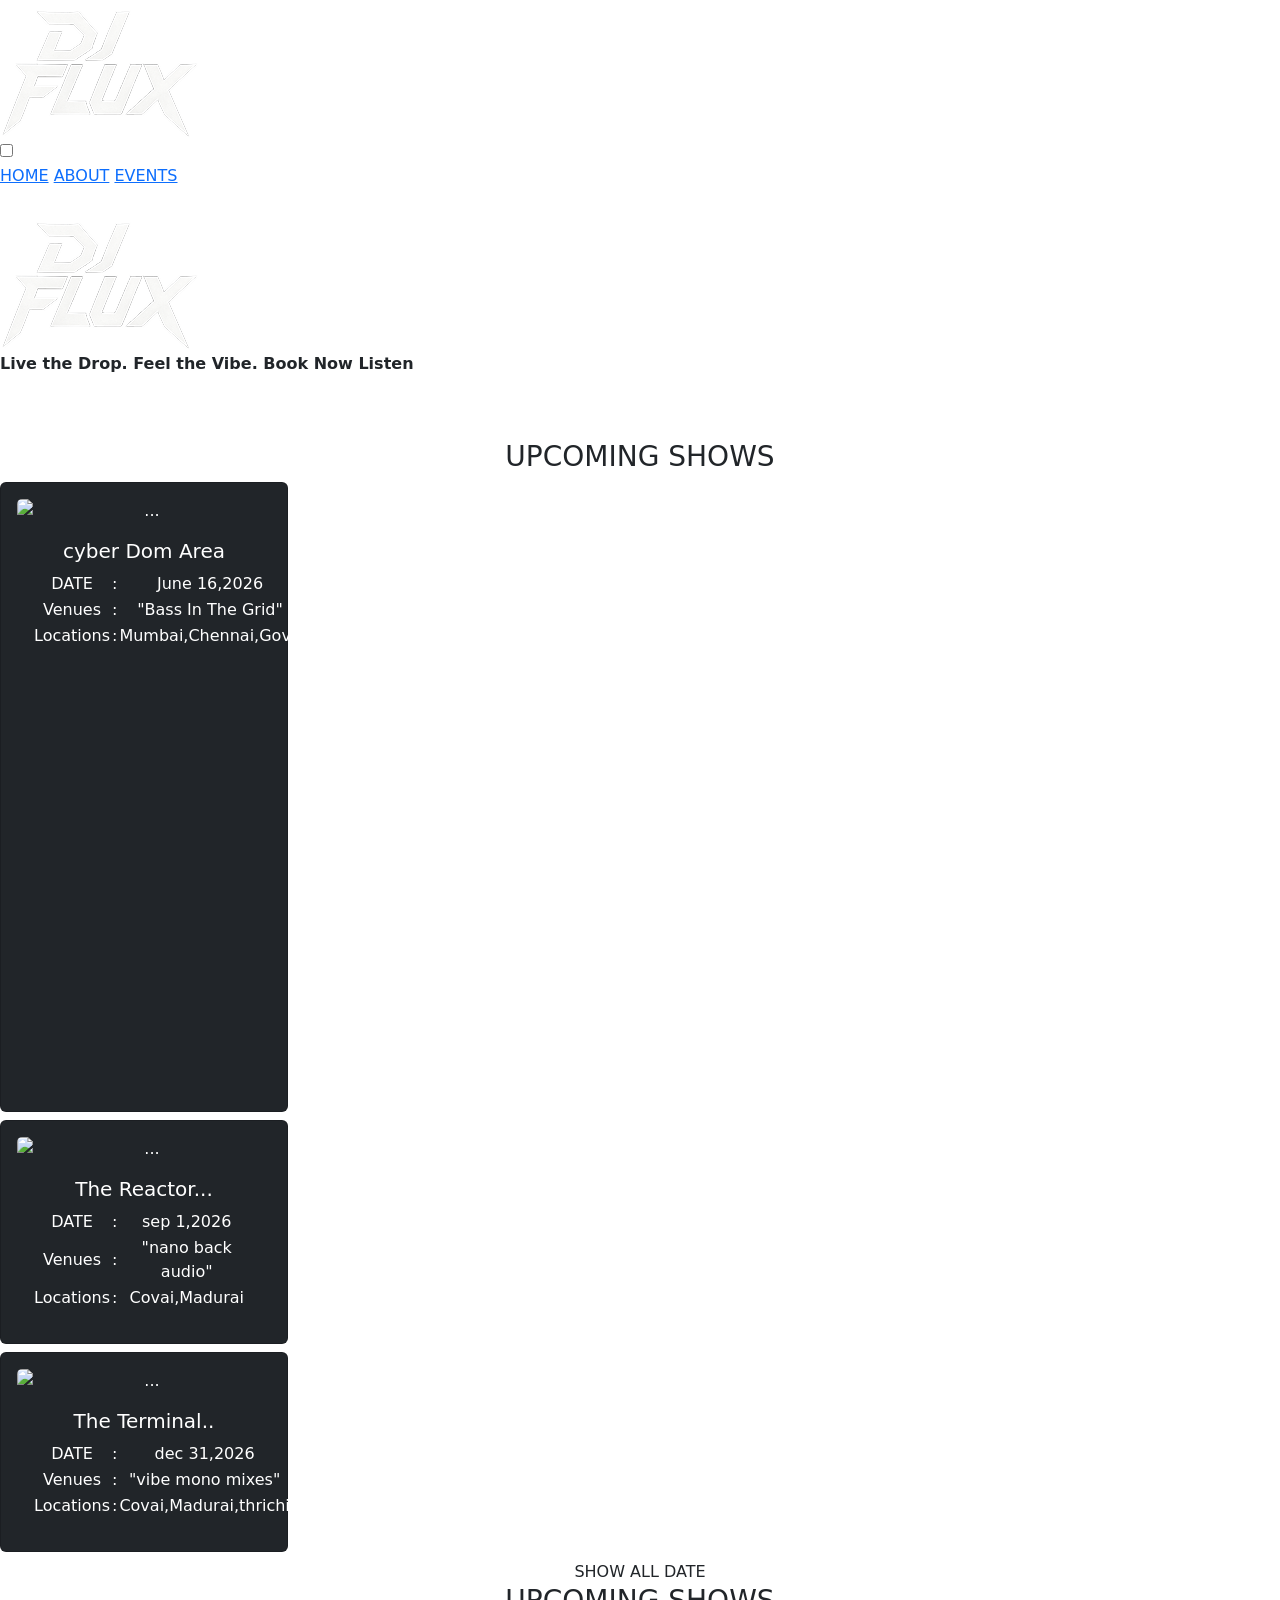
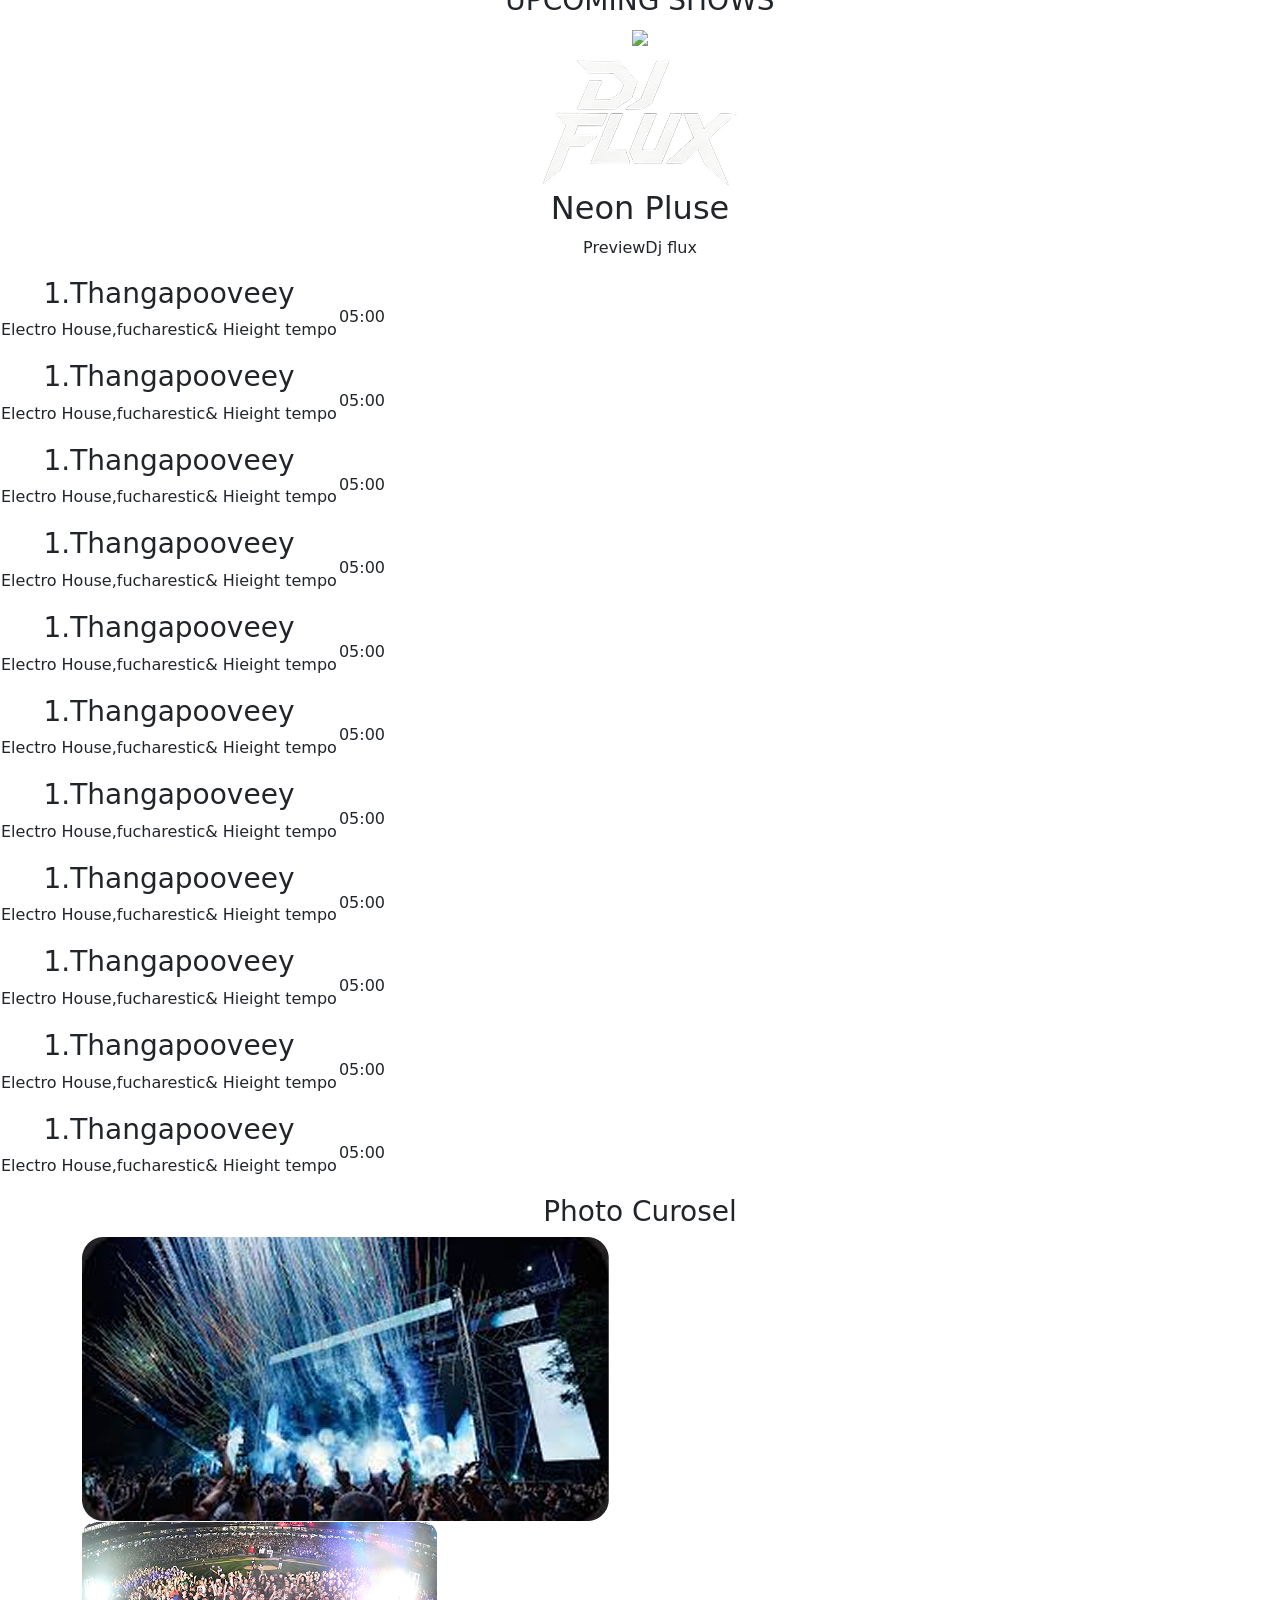
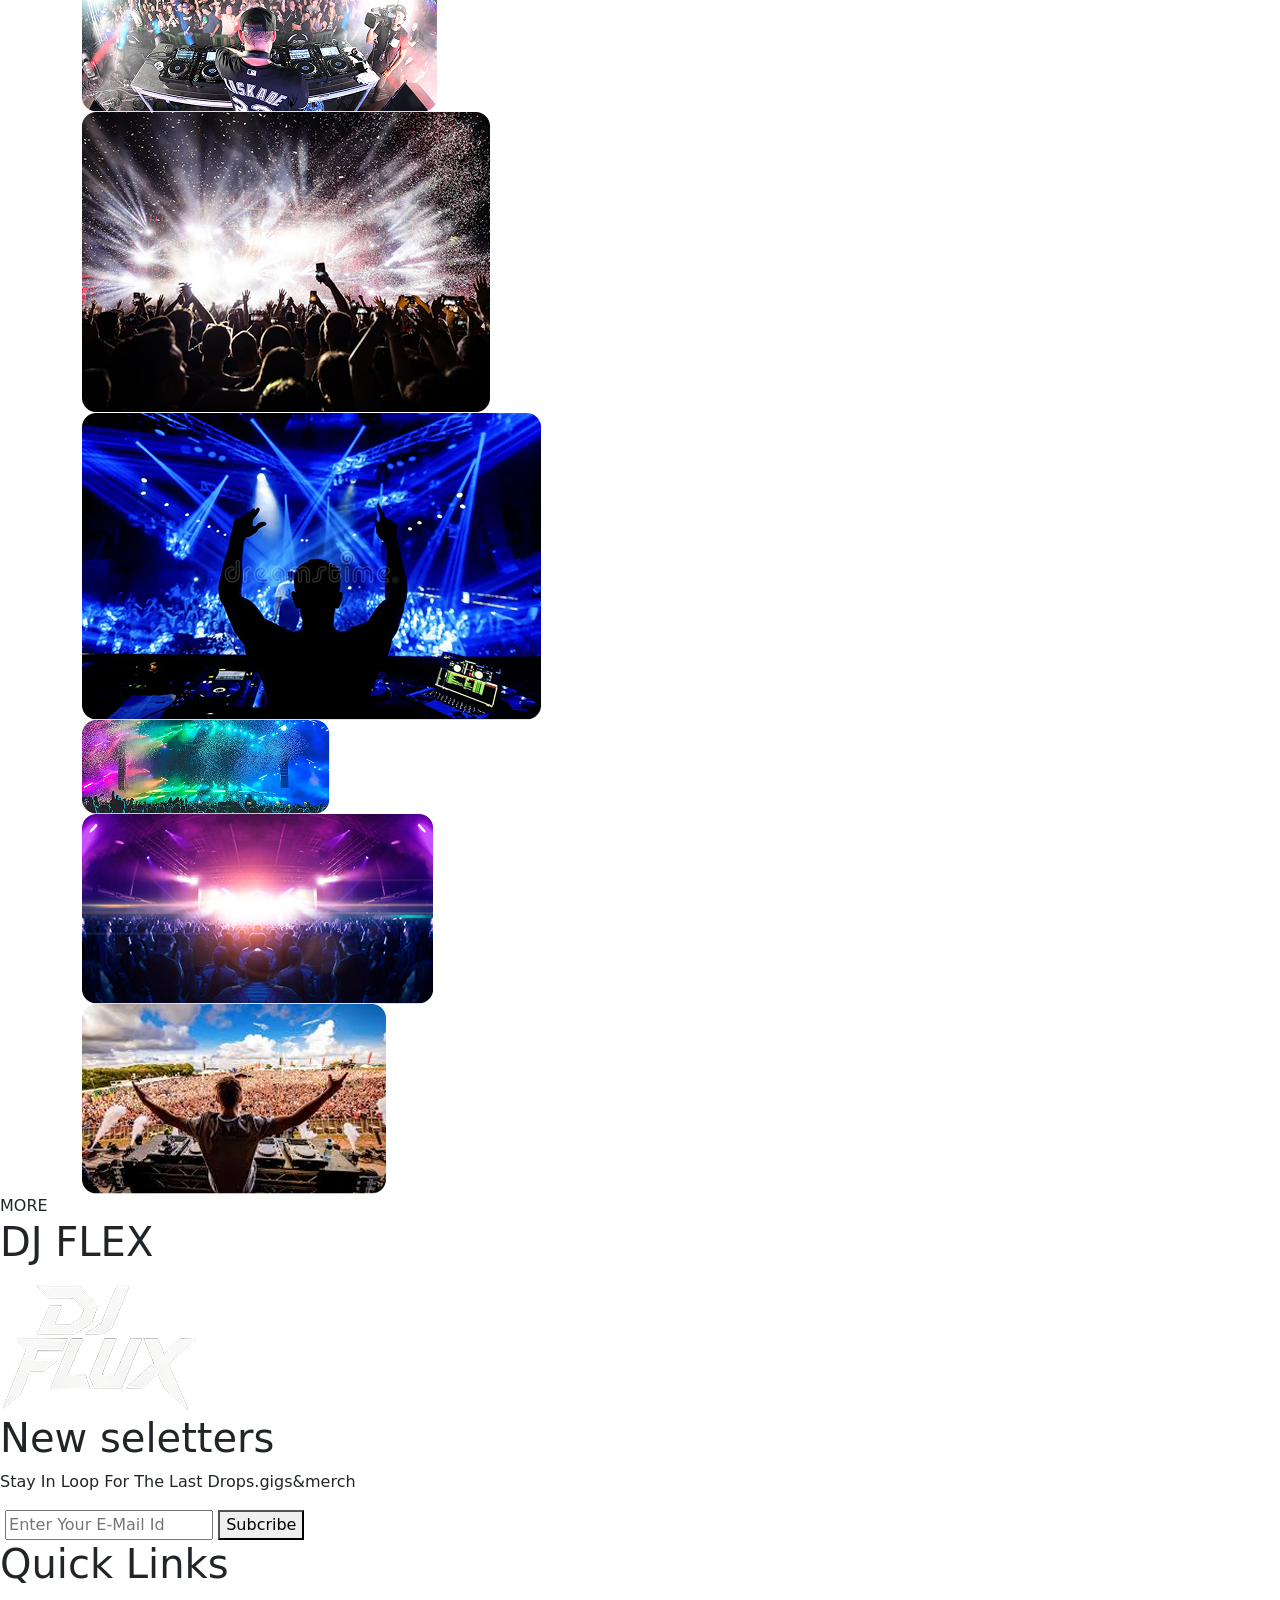
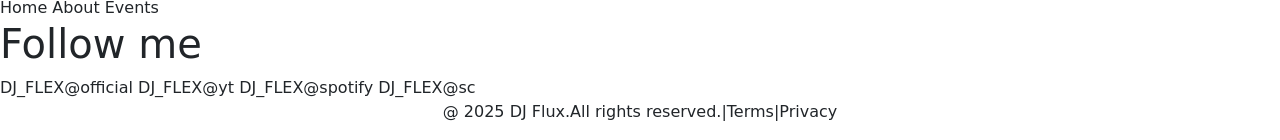
==== index.html @ 887f12b0 "initial" ====
<!DOCTYPE html>
<html lang="en">

<head>
    <meta charset="UTF-8">
    <meta name="viewport" content="width=device-width, initial-scale=1.0">
    <link rel="stylesheet" type="text/css" href="./home-page.css" />
    <script src="https://kit.fontawesome.com/98b76e12c7.js" crossorigin="anonymous"></script>
    <link href="https://cdn.jsdelivr.net/npm/bootstrap@5.3.8/dist/css/bootstrap.min.css" rel="stylesheet"
        integrity="sha384-sRIl4kxILFvY47J16cr9ZwB07vP4J8+LH7qKQnuqkuIAvNWLzeN8tE5YBujZqJLB" crossorigin="anonymous">
    <title>DJ-WEB SITE</title>
</head>

<body>
    <div class="webdiv">

        <!---nav-bar--->
        <nav class="ramu">
            <div class="logo">
                <img src="./assets/logo.png" />
            </div>

            <input type="checkbox" id="vasu" />
            <label for="vasu raju ">
                <i class="fa-solid fa-bars mobile-icon"></i>
            </label>


            <div class="navdiv">
                <a href="./home-page.html">HOME</a>
                <a href="./about- page.html">ABOUT</a>
                <a href="./event-page.html">EVENTS</a>
                <div class="c-botton">
                    <div class=" contact-in bg-dark "></div>
                    <a class="nav-link text-white  contact cnt " href="./contact-page.html" tabindex="-1"
                        aria-disabled="true">Contact Us</a>
                    <div class=" contact-out"></div>

                    <div class="border1"></div>
                    <div class="border2 bg-dark"></div>

                </div>
            </div>
        </nav>

        <section class="home" id="home">
            <div class="vasu-1">
                <img class=im src="./assets/logo.png" />
                <p class="fw-bold">Live the Drop. Feel the Vibe.
                    Book Now
                    Listen</p>
                <!-- booking bottons -->

                <div class="three-btn">
                        <div class="listern-botton">
                            <div class=" listern-in bg-dark "></div>
                            <a class="nav-link text-white  listern cnt " href="./contact-page.html" tabindex="-1"
                                aria-disabled="true">listern</a>
                            <div class=" listern-out"></div>
                            <div class="listern-border1"></div>
                            <div class="listern-border2 bg-dark"></div>
                        </div>


                    

                   
                        <div class="listern-botton">
                            <div class=" listern-in bg-dark "></div>
                            <a class="nav-link text-white  listern cnt " href="./booking page.html" tabindex="-1"
                                aria-disabled="true">Booking</a>
                            <div class=" listern-out"></div>
                            <div class="listern-border1"></div>
                            <div class="listern-border2 bg-dark"></div>
                        </div>


                    </div>


                </div>

            </div>

          
    </div>
    </section>
    <section class="up-show text-center ">
        <h3 class="hd">UPCOMING SHOWS</h3>

        <div class="card-3">
            
        <!--card-1-->    
            <div class="card p-3 mb-2 bg-dark text-white " style="width: 18rem; height: 70vh;">
                <img src="https://static.vecteezy.com/system/resources/thumbnails/026/432/447/small/dark-music-background-with-playing-dj-photo.jpg" class="card-img-top" alt="...">
                <div class="card-body">
                    <h5 class="card-title">cyber Dom Area</h5>
                   <table>
                        <tr>
                            <td>DATE</td>
                            <td>:</td>
                            <td>June 16,2026</td>
                        </tr>
                        <tr>
                            <td>Venues</td>
                            <td>:</td>
                            <td>"Bass In The Grid"</td>
                        </tr>
                        <tr>
                            <td>Locations</td>
                            <td>:</td>
                            <td>Mumbai,Chennai,Gova</td>
                        </tr>
                   </table>
                   
                </div>
            </div>

         <!--card-2-->    
            <div class="card p-3 mb-2 bg-dark text-white" style="width: 18rem;">
                <img src="https://static.vecteezy.com/system/resources/thumbnails/026/432/447/small/dark-music-background-with-playing-dj-photo.jpg" class="card-img-top" alt="...">
                <div class="card-body">
                    <h5 class="card-title">The Reactor...</h5>
                   <table>
                        <tr>
                            <td>DATE</td>
                            <td>:</td>
                            <td>sep 1,2026</td>
                        </tr>
                        <tr>
                            <td>Venues</td>
                            <td>:</td>
                            <td>"nano back audio" </td>
                        </tr>
                        <tr>
                            <td>Locations</td>
                            <td>:</td>
                            <td>Covai,Madurai</td>
                        </tr>
                   </table>
                   
                </div>
            </div>    

         <!--card-3-->    
            <div class="card p-3 mb-2 bg-dark text-white" style="width: 18rem;">
                <img src="https://static.vecteezy.com/system/resources/thumbnails/026/432/447/small/dark-music-background-with-playing-dj-photo.jpg" class="card-img-top" alt="...">
                <div class="card-body">
                    <h5 class="card-title">The Terminal..</h5>
                   <table>
                        <tr>
                            <td>DATE</td>
                            <td>:</td>
                            <td>dec 31,2026</td>
                        </tr>
                        <tr>
                            <td>Venues</td>
                            <td>:</td>
                            <td>"vibe mono mixes" </td>
                        </tr>
                        <tr>
                            <td>Locations</td>
                            <td>:</td>
                            <td>Covai,Madurai,thrichi</td>
                        </tr>
                   </table>
                   
                </div>
            </div>    



        </div>
    
        <!-- style botton-->

        <botton class="style-btn text-center">
            SHOW ALL DATE

        </botton>


    </section>

    <!--- song list-->
    <section class="sl-box text-center" id="listern">
    
         <h3 class="hd">UPCOMING SHOWS</h3>

         <div class="sl-ovbox">
            <div class="sl-img"> 
                <img src="https://img.freepik.com/premium-vector/cool-dj-mixing-music-turntables-wearing-headphones-sunglasses_712567-6593.jpg?semt=ais_hybrid&w=740&q=80"/>
            </div>
            <div class="sl-m-box">
                <div class="m-bar">
                    <img src="./assets/logo.png"/>
                    
                    <div class="m-namei">
                        <div class="m-name">
                            <h2>Neon Pluse</h2>
                            <p><span>Preview</span>Dj flux</p>
                        </div>
                        <div class="m-i">
                            <i class="fa-brands fa-spotify"></i>
                        </div>
                    </div>
<!--------music btn play -push-->
                    <div class="m-play ">  
                        <div class="m-p-btn">
                            <!---1-->
                            <div class="l-p-btn">
                                <i class="fa-solid fa-play text-white"></i>
                                 <div class="li"></div>
                            </div>

                            <!----2-->
                            <div class="c-p-btn" ><i class="fa-solid fa-circle-play "></i></div>
                            <!-----3-->
                            <div class="r-p-btn">
                               
                                 <div class="li-2"></div>
                                  <i class="fa-solid fa-play text-white"></i>
                            </div>
                        </div>
                    </div>

                            
                 </div>
             
                    
                <div class="sl-songlist">
                    <div class="song">
                        <table>
                            <tr>
                                <td><h3>1.Thangapooveey</h3><p>Electro House,fucharestic& Hieight tempo</p></td>
                                <td class="time">05:00</td>
                            </tr>
                            <tr>

                            </tr>
                        </table>
                        <table>
                            <tr>
                                <td><h3>1.Thangapooveey</h3><p>Electro House,fucharestic& Hieight tempo</p></td>
                                <td class="time">05:00</td>
                            </tr>
                            <tr>

                            </tr>
                        </table>
                        <table>
                            <tr>
                                <td><h3>1.Thangapooveey</h3><p>Electro House,fucharestic& Hieight tempo</p></td>
                                <td class="time">05:00</td>
                            </tr>
                            <tr>

                            </tr>
                        </table>
                        <table>
                            <tr>
                                <td><h3>1.Thangapooveey</h3><p>Electro House,fucharestic& Hieight tempo</p></td>
                                <td class="time">05:00</td>
                            </tr>
                            <tr>

                            </tr>
                        </table>
                        <table>
                            <tr>
                                <td><h3>1.Thangapooveey</h3><p>Electro House,fucharestic& Hieight tempo</p></td>
                                <td class="time">05:00</td>
                            </tr>
                            <tr>

                            </tr>
                        </table>
                        <table>
                            <tr>
                                <td><h3>1.Thangapooveey</h3><p>Electro House,fucharestic& Hieight tempo</p></td>
                                <td class="time">05:00</td>
                            </tr>
                            <tr>

                            </tr>
                        </table>
                        <table>
                            <tr>
                                <td><h3>1.Thangapooveey</h3><p>Electro House,fucharestic& Hieight tempo</p></td>
                                <td class="time">05:00</td>
                            </tr>
                            <tr>

                            </tr>
                        </table>
                        <table>
                            <tr>
                                <td><h3>1.Thangapooveey</h3><p>Electro House,fucharestic& Hieight tempo</p></td>
                                <td class="time">05:00</td>
                            </tr>
                            <tr>

                            </tr>
                        </table>
                        <table>
                            <tr>
                                <td><h3>1.Thangapooveey</h3><p>Electro House,fucharestic& Hieight tempo</p></td>
                                <td class="time">05:00</td>
                            </tr>
                            <tr>

                            </tr>
                        </table>
                        <table>
                            <tr>
                                <td><h3>1.Thangapooveey</h3><p>Electro House,fucharestic& Hieight tempo</p></td>
                                <td class="time">05:00</td>
                            </tr>
                            <tr>

                            </tr>
                        </table>
                        <table>
                            <tr>
                                <td><h3>1.Thangapooveey</h3><p>Electro House,fucharestic& Hieight tempo</p></td>
                                <td class="time">05:00</td>
                            </tr>
                            <tr>

                            </tr>
                        </table>
                    </div>
                </div>

            </div>

         </div>
            <h3 class="hd">Photo Curosel</h3>

    </section >

 <!------grid imge box------>   

    <section class="gi-box">
        
      

            <div class=" photo-carousel container">
                <div class="img-1"><img src="./assets/image-1.png" alt="Photo Carousel"></div>
                <div class="img-2"><img src="./assets/image-2.png" alt="Photo Carousel"></div>
                <div class="img-3"><img src="./assets/image-3.png" alt="Photo Carousel"></div>
                <div class="img-4"><img src="./assets/image-4.png" alt="Photo Carousel"></div>
                <div class="img-5"><img src="./assets/image-5.png" alt="Photo Carousel"></div>
                <div class="img-6"><img src="./assets/image-6.png" alt="Photo Carousel"></div>
                <div class="img-7"><img src="./assets/image -7.png" alt="Photo Carousel"></div>
         </div>
         <div class="modern-btn">
          <botton class="style-btn text-center">
            MORE
        </botton>
        </div>


    </section>

      <footer class="f-main">

            <div class="footer-box">

                <div class="f-1-box"> 
                    <div class="f-in">
                        <h1>
                            DJ FLEX
                        </h1>
                        <div class="dj-line"></div>
                        <img src="./assets/logo.png"/>
                    </div>

                    <h1>New seletters</h1>
                    <p> Stay In Loop For The Last Drops.gigs&merch</p>

                <div class="f-input">
                    <label for="vasu" ></label>
                    <input type="text" placeholder="Enter Your E-Mail Id" name="vasu" class="f-i-box"/>
                    <button>Subcribe</button>
                </div>
                    

                </div>
                <div class="f-2-box"> 
                    <div class="q-link">
                        <h1>Quick Links</h1>
                        <a><i class="fa-solid fa-caret-left"></i>Home</a>
                        <a><i class="fa-solid fa-caret-left"></i>About</a>
                        <a><i class="fa-solid fa-caret-left"></i>Events</a>
                    </div>

                    <div class="follow-me">
                        <h1>Follow me </h1>
                        <a> <i class="fa-brands fa-instagram"></i> DJ_FLEX@official</a>
                        <a><i class="fa-brands fa-youtube"></i> DJ_FLEX@yt</a>
                        <a><i class="fa-brands fa-spotify"></i> DJ_FLEX@spotify</a>
                        <a><i class="fa-brands fa-cloudversify"></i> DJ_FLEX@sc</a>
                    </div>
                </div>
               
            </div>
             <p class="text-center">@ 2025 DJ Flux.All rights reserved.|Terms|Privacy</p>
       
      </footer>
        
    </div>



    <script src="https://cdn.jsdelivr.net/npm/bootstrap@5.3.8/dist/js/bootstrap.bundle.min.js"
        integrity="sha384-FKyoEForCGlyvwx9Hj09JcYn3nv7wiPVlz7YYwJrWVcXK/BmnVDxM+D2scQbITxI"
        crossorigin="anonymous"></script>
</body>

</html>
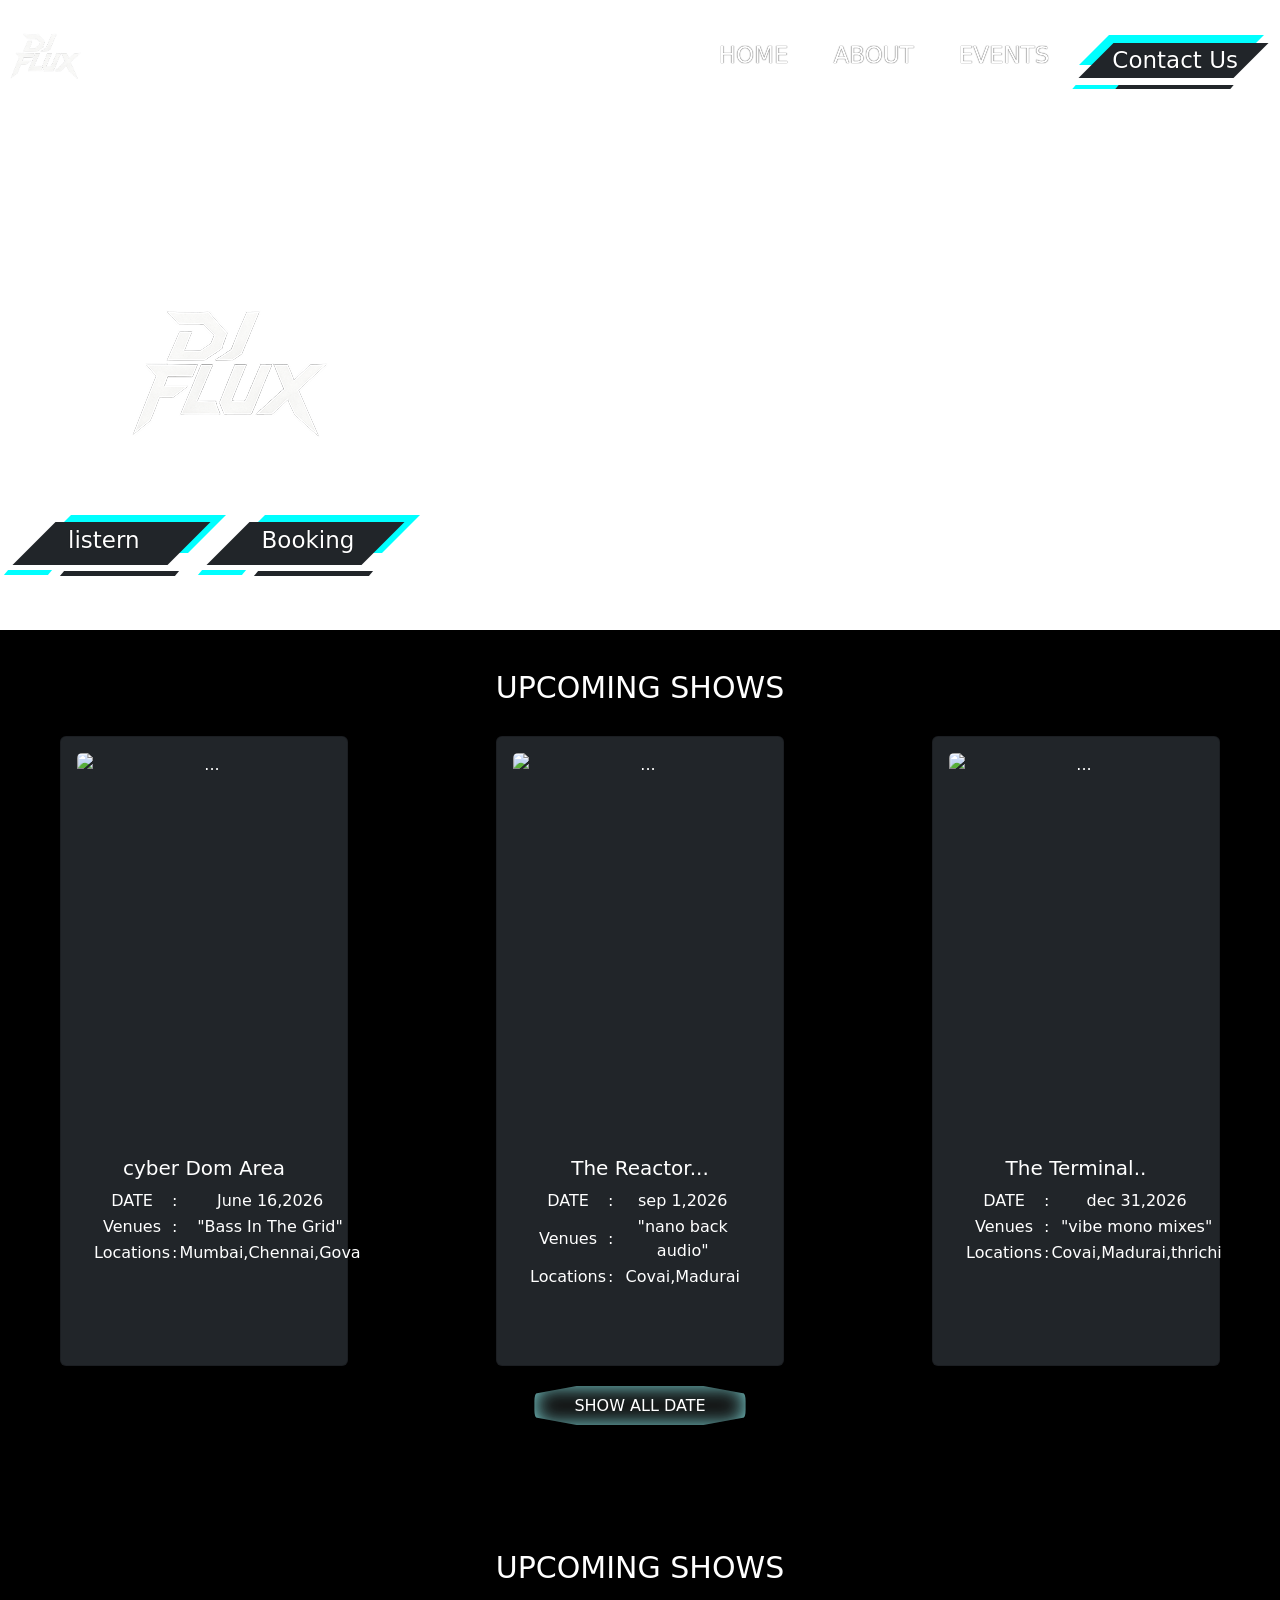
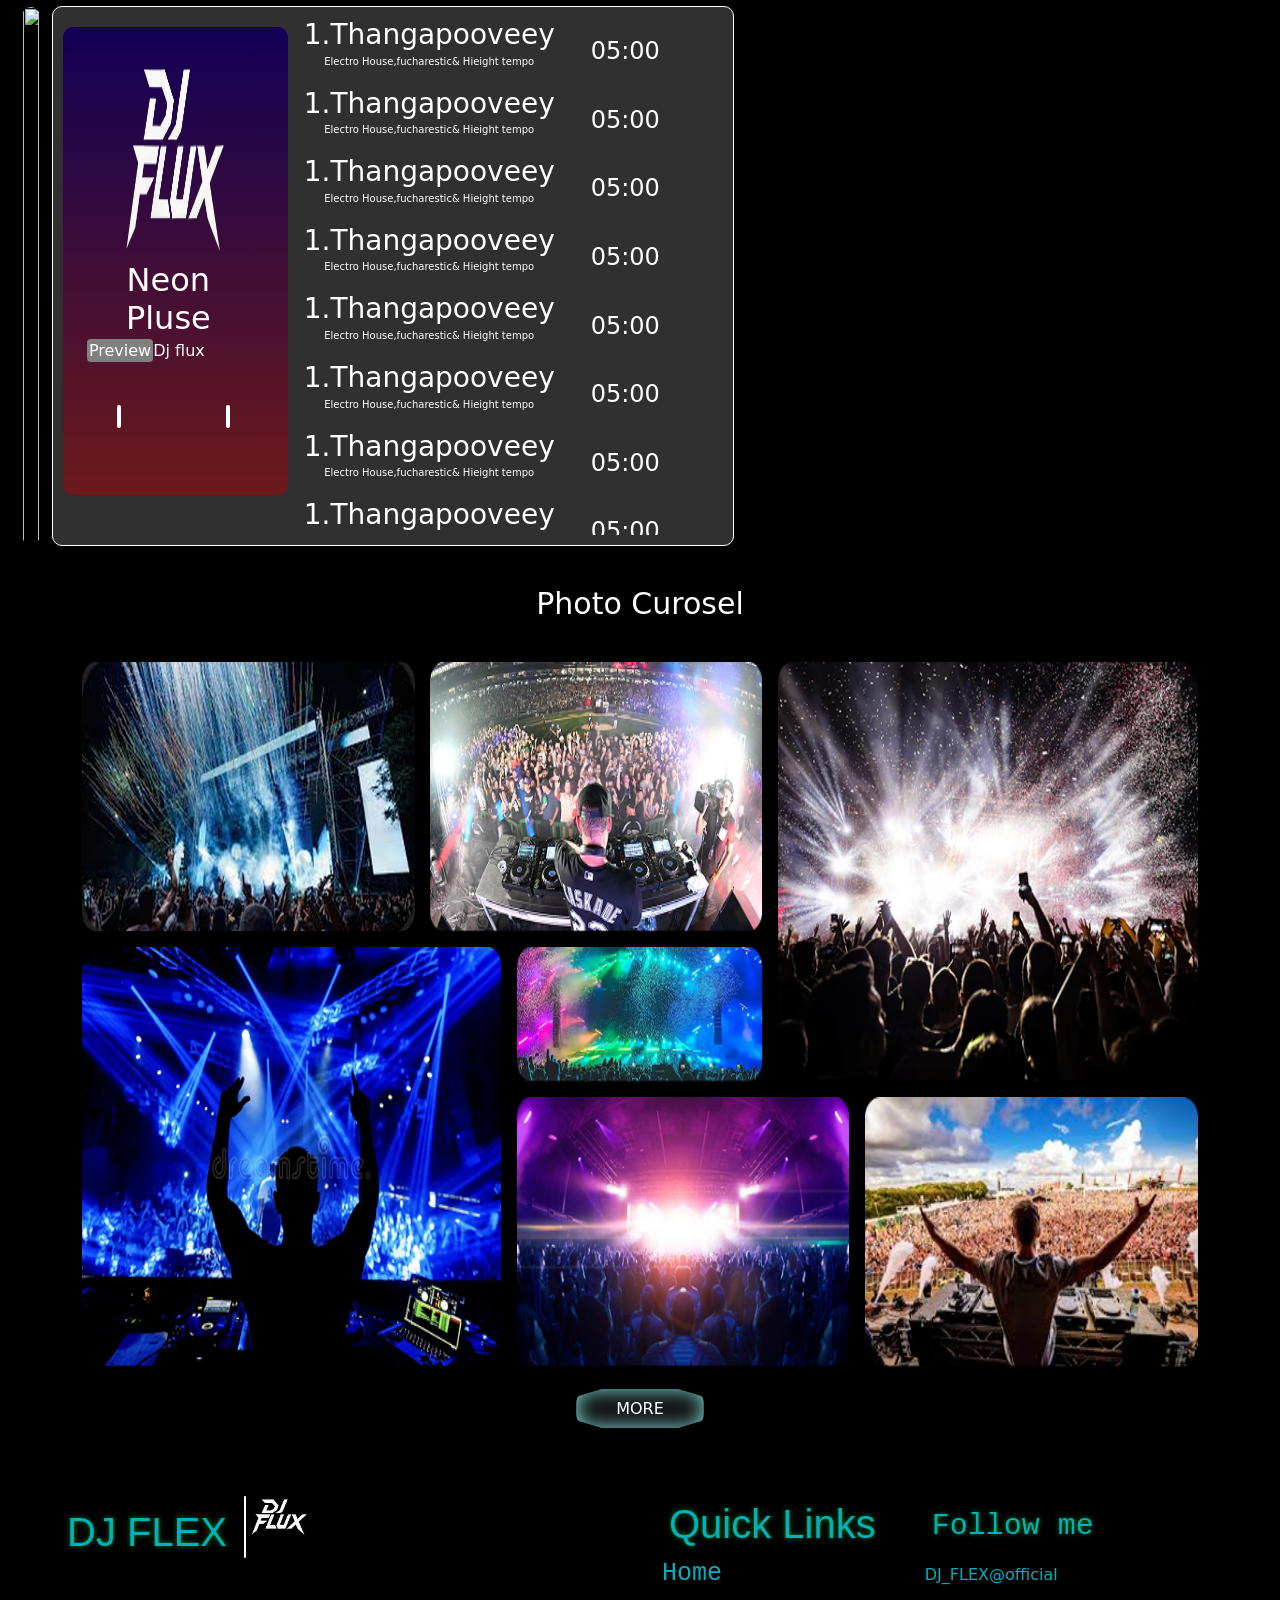
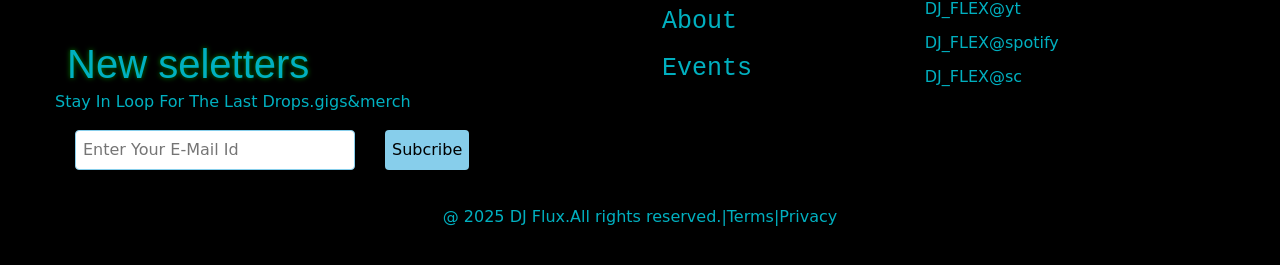
==== commit 9de08a2a: "Update index.html" ====
--- a/index.html
+++ b/index.html
@@ -4,7 +4,7 @@
 <head>
     <meta charset="UTF-8">
     <meta name="viewport" content="width=device-width, initial-scale=1.0">
-    <link rel="stylesheet" type="text/css" href="./home-page.css" />
+    <link rel="stylesheet" type="text/css" href="./index.css" />
     <script src="https://kit.fontawesome.com/98b76e12c7.js" crossorigin="anonymous"></script>
     <link href="https://cdn.jsdelivr.net/npm/bootstrap@5.3.8/dist/css/bootstrap.min.css" rel="stylesheet"
         integrity="sha384-sRIl4kxILFvY47J16cr9ZwB07vP4J8+LH7qKQnuqkuIAvNWLzeN8tE5YBujZqJLB" crossorigin="anonymous">
@@ -418,4 +418,4 @@
         crossorigin="anonymous"></script>
 </body>
 
-</html>+</html>
--- a/index.css
+++ b/index.css
@@ -0,0 +1,1157 @@
+@import url('https://fonts.googleapis.com/css2?family=Bebas+Neue&family=Black+Ops+One&family=Merriweather:ital,opsz,wght@0,18..144,300..900;1,18..144,300..900&family=Oswald:wght@200..700&family=PT+Sans:ital,wght@0,400;0,700;1,400;1,700&family=Playwrite+NO:wght@100..400&family=Saira+Stencil:ital,wght@0,100..900;1,100..900&family=Sekuya&family=Sonsie+One&family=Squada+One&display=swap');
+@import url('https://fonts.googleapis.com/css2?family=Anton+SC&family=Bebas+Neue&family=Black+Ops+One&family=Merriweather:ital,opsz,wght@0,18..144,300..900;1,18..144,300..900&family=Oswald:wght@200..700&family=PT+Sans:ital,wght@0,400;0,700;1,400;1,700&family=Playwrite+NO:wght@100..400&family=Saira+Stencil:ital,wght@0,100..900;1,100..900&family=Sekuya&family=Sonsie+One&family=Squada+One&display=swap');
+@import url('https://fonts.googleapis.com/css2?family=Anton+SC&family=Bebas+Neue&family=Black+Ops+One&family=Merriweather:ital,opsz,wght@0,18..144,300..900;1,18..144,300..900&family=Oswald:wght@200..700&family=PT+Sans:ital,wght@0,400;0,700;1,400;1,700&family=Playwrite+NO:wght@100..400&family=Saira+Stencil:ital,wght@0,100..900;1,100..900&family=Sekuya&family=Sonsie+One&family=Squada+One&display=swap');
+
+
+* {
+    margin: 0px;
+    padding: opx;
+    box-sizing: border-box;
+    scroll-behavior: smooth;
+}
+
+body {
+    background-color: siver;
+
+}
+
+.logo img {
+    height: 50px;
+}
+
+
+nav {
+    width: 100%;
+    color: white;
+    background-color: transparent;
+    display: flex;
+    justify-content: center;
+    align-items: center;
+    justify-content: space-between;
+    padding: 10px;
+    box-shadow: 0px 0px 15px white;
+    position: absolute;
+}
+
+.navdiv {
+    display: flex;
+    justify-content: center;
+    align-items: center;
+    gap: 5px;
+    text-decoration: none;
+    color: white;
+    font-size: 15px;
+    font-family: monospace;
+
+}
+
+.navdiv a {
+    display: flex;
+    justify-content: center;
+    align-items: center;
+    font-family: initial;
+    text-decoration: none;
+    color: white;
+    height: 90px;
+    position: relative;
+    font-size: 23px;
+    font-family: "Black Ops One", system-ui;
+    left: 2px;
+    padding: 20px;
+}
+
+.c-botton {
+    display: flex;
+    justify-content: center;
+    align-items: center;
+    font-family: initial;
+    text-decoration: none;
+    color: white;
+    height: 90px;
+    position: relative;
+    font-size: 23px;
+    font-family: "Black Ops One", system-ui;
+    left: 2px;
+    top: 5px;
+    padding: 16px;
+}
+
+
+
+.navdiv .main-contact {
+    top: -10px;
+    left: 4px;
+}
+
+
+.logo i,
+label {
+    position: relative;
+    display: none;
+}
+
+.home {
+    /* height: 100vh; */
+    background-image: url(https://images.unsplash.com/photo-1544785349-c4a5301826fd?fm=jpg&q=60&w=3000&100%=format&fit=crop&ixlib=rb-4.1.0&ixid=M3wxMjA3fDB8MHxzZWFyY2h8Mnx8ZGolMjBzZXR8ZW58MHx8MHx8fDA%3D);
+    background-size: cover;
+}
+
+.about {
+    height: 100vh;
+    background-color: blueviolet;
+    display: flex;
+    justify-content: center;
+    align-items: start;
+}
+
+.service {
+    height: 100vh;
+    background-color: tomato;
+}
+
+.contact {
+    height: 100vh;
+    background-color: rgb(98, 98, 117);
+}
+
+a {
+    padding: 5px;
+    text-shadow: 0px 0px 1px black;
+    position: relative;
+    text-decoration: none;
+    color: white;
+}
+
+a:hover {
+    cursor: pointer;
+}
+
+
+a:hover::before {
+    height: 50%;
+}
+
+a:hover::after {
+    height: 50%;
+}
+
+.ramu input,
+label {
+    display: none;
+    opacity: 0;
+}
+
+
+
+.logo input:checked~.navdiv {
+    left: 0%
+}
+
+/* button */
+
+.main-contact {
+    display: flex;
+    justify-content: center;
+    margin: 5px;
+    height: 40px;
+    width: 200px;
+    position: relative;
+    /* z-index: -1; */
+}
+
+.contact-out {
+    display: flex;
+    justify-content: center;
+    align-items: center;
+    background-color: aqua;
+    position: absolute;
+    top: 20px;
+    left: 20px;
+    height: 30px;
+    width: 155px;
+    transform: skew(-45deg);
+    transition: 0.5s ease-in box-shadow;
+}
+
+.contact-in {
+    position: absolute;
+    height: 35px;
+    width: 155px;
+    transform: skew(-45deg);
+    z-index: 1;
+}
+
+.contact {
+    font-size: 15px;
+    position: relative;
+    transition: 0.5s ease transform;
+    position: fixed;
+    z-index: 2;
+}
+
+
+.contact:hover {
+    display: flex;
+    justify-content: center;
+    align-items: center;
+    display: inline-block;
+    transform: scale(.9);
+}
+
+.contact:hover+.contact-out {
+    box-shadow: 0 0 10px #3bc7b5c5, 0 0 25px #d5ff6270;
+}
+
+.border1 {
+    background-color: aqua;
+    position: absolute;
+    top: 70px;
+    left: 0px;
+    height: 4px;
+    width: 44px;
+    transform: skew(-40deg);
+}
+
+.border2 {
+    position: absolute;
+    top: 70px;
+    right: 40px;
+    height: 4px;
+    width: 115px;
+    transform: skew(-40deg);
+}
+
+.two-btn {
+    display: flex;
+    width: 300px
+}
+
+.three-btn {
+    display: flex;
+    gap: 90px
+}
+
+/* listern botton */
+.listern-botton {
+    display: flex;
+    /* justify-content: center; */
+    align-items: center;
+    font-family: initial;
+    text-decoration: none;
+    color: white;
+    height: 90px;
+    position: relative;
+    font-size: 23px;
+    font-family: "Black Ops One", system-ui;
+    left: 2px;
+    top: 5px;
+    padding: 16px;
+}
+
+.listern-out {
+    display: flex;
+    justify-content: center;
+    align-items: center;
+    background-color: aqua;
+    position: absolute;
+    top: 20px;
+    left: 0px;
+    height: 38px;
+    width: 155px;
+    transform: skew(-45deg);
+    transition: 0.5s ease-in box-shadow;
+}
+
+.listern-in {
+    left: -18px;
+    top: 27px;
+    position: absolute;
+    height: 43px;
+    width: 155px;
+    transform: skew(-45deg);
+    z-index: 1;
+}
+
+.listern {
+    position: relative;
+    transition: 0.5s ease transform;
+    position: fixed;
+    z-index: 2;
+}
+
+
+.listern:hover {
+    display: flex;
+    justify-content: center;
+    align-items: center;
+    display: inline-block;
+    transform: scale(.9);
+}
+
+.listern:hover+.listern-out {
+    box-shadow: 0 0 10px #3bc7b5c5, 0 0 25px #d5ff6270;
+}
+
+.listern-border1 {
+    background-color: aqua;
+    position: absolute;
+    top: 75px;
+    left: -46px;
+    height: 5px;
+    width: 44px;
+    transform: skew(-40deg);
+}
+
+.listern-border2 {
+    position: absolute;
+    top: 76px;
+    left: 10px;
+    height: 5px;
+    width: 115px;
+    transform: skew(-40deg);
+}
+
+
+
+
+.two-btn a {
+    position: relative;
+}
+
+/* book bottton */
+
+.booking-botton {
+    display: flex;
+    justify-content: center;
+    align-items: center;
+    font-family: initial;
+    text-decoration: none;
+    color: white;
+    height: 90px;
+    position: relative;
+    font-size: 23px;
+    font-family: "Black Ops One", system-ui;
+    left: 2px;
+    top: 5px;
+    padding: 16px;
+}
+
+.booking-out {
+    display: flex;
+    justify-content: center;
+    align-items: center;
+    background-color: aqua;
+    position: absolute;
+    top: 20px;
+    left: 0px;
+    height: 38px;
+    width: 155px;
+    transform: skew(-45deg);
+    transition: 0.5s ease-in box-shadow;
+}
+
+.booking-in {
+    position: absolute;
+    height: 43px;
+    width: 155px;
+    transform: skew(-45deg);
+    z-index: 1;
+}
+
+.booking {
+    position: relative;
+    transition: 0.5s ease transform;
+    position: fixed;
+    z-index: 2;
+}
+
+
+.booking:hover {
+    display: flex;
+    justify-content: center;
+    align-items: center;
+    display: inline-block;
+    transform: scale(.9);
+}
+
+.booking:hover+.booking-out {
+    box-shadow: 0 0 10px #3bc7b5c5, 0 0 25px #d5ff6270;
+}
+
+.booking-border1 {
+    background-color: aqua;
+    position: absolute;
+    top: 70px;
+    left: -41px;
+    height: 5px;
+    width: 44px;
+    transform: skew(-40deg);
+}
+
+.booking-border2 {
+    position: absolute;
+    top: 70px;
+    right: -10px;
+    height: 6px;
+    width: 115px;
+    transform: skew(-40deg);
+}
+
+.three-btn a {
+    position: relative;
+}
+
+
+
+/* section */
+
+.vasu-1 {
+    padding: 50PX;
+    color: white;
+}
+
+.vasu-1 .im {
+    margin: 250px 0px 10px 80px;
+    font-family: cursive;
+}
+
+
+/* up commig shows box */
+.up-show {
+    height: 100vh;
+    text-align: center;
+    position: relative;
+    padding: 20px;
+    background-color: black;
+}
+
+.up-show .hd {
+
+    color: white;
+    font-size: 30px;
+    font-family: "Black Ops One", system-ui;
+    text-align: center;
+    margin-top: 20px;
+}
+
+
+.card {
+    color: white;
+    background-color: black;
+}
+
+.card-3 {
+    margin-top: 30px;
+    display: flex;
+    padding: 0px 40px;
+    justify-content: space-between;
+    margin-bottom: 20px;
+}
+
+.card-img-top {
+    height: 65%
+}
+
+table {
+    padding-right: 4px;
+}
+
+
+/* style-botton */
+
+.style-btn {
+    margin-top: 10px;
+    background-color: rgb(18, 18, 18);
+    border-radius: 15px;
+    width: 140px;
+    color: white;
+    padding: 10px 40px;
+    box-shadow: inset 0px 0px 20px rgb(134, 229, 229);
+    clip-path: polygon(20% 0%, 80% 0%, 100% 20%, 100% 80%, 80% 100%, 20% 100%, 0% 80%, 0% 20%);
+}
+
+
+/* song list box */
+
+.sl-box {
+
+    position: relative;
+    background-color: black;
+    ;
+}
+
+.sl-box .hd {
+    color: white;
+    font-size: 30px;
+    font-family: "Black Ops One", system-ui;
+    text-align: center;
+    padding: 20px;
+    margin-bottom: 0px;
+
+}
+
+.sl-ovbox {
+    display: flex;
+    gap: 10PX;
+    padding: 0px 20px 20px 20px;
+}
+
+
+.sl-img img {
+    width: 90%;
+    height: 60vh;
+    border-radius: 10px;
+    border: 1px solid black;
+}
+
+.sl-m-box {
+    width: 55%;
+    height: 60vh;
+    top: 10px;
+    background-color: rgb(48, 48, 48);
+    border: 1px solid white;
+    /* background-image: linear-gradient(rgb(17, 0, 86),rgb(109, 26, 26)); */
+    display: flex;
+    gap: 15px;
+    padding: 10px;
+    border-radius: 10px;
+}
+
+.m-bar {
+    margin-top: 10px;
+    width: 50%;
+    height: 52vh;
+    top: 10px;
+    background-image: linear-gradient(rgb(17, 0, 86), rgb(109, 26, 26));
+    padding: 20px;
+    border-radius: 10px;
+}
+
+.m-bar img {
+    padding: 5px;
+    width: 60%;
+    height: 50%;
+}
+
+.m-namei {
+
+    display: flex;
+    color: white;
+    width: 100%;
+
+}
+
+.m-i {
+    margin-left: 14px;
+    margin-top: 8px;
+    font-size: 26px;
+    align-items: center;
+}
+
+.m-name p {
+
+    margin-left: -45px;
+    margin-top: -7px;
+}
+
+.m-name span {
+    padding: 2px;
+    border-radius: 4px;
+
+    background-color: grey;
+}
+
+
+.sl-songlist {
+    width: 100%;
+    overflow-y: scroll;
+
+}
+
+.song {
+    width: 100%;
+    height: 400px;
+    color: white;
+}
+
+.song table p {
+    font-size: 10px;
+    margin-top: -6px;
+}
+
+.time {
+    font-size: 24px;
+    padding-left: 35px
+}
+
+.m-p-btn {
+    margin-top: 5px;
+    width: 100%;
+    display: flex;
+    justify-content: space-evenly;
+
+}
+
+.l-p-btn {
+    margin-top: 20px;
+    display: flex;
+}
+
+.l-p-btn i {
+    font-size: 25px;
+}
+
+.li {
+    display: flex;
+    margin-top: 1px;
+    margin-left: -4px;
+    height: 23px;
+    width: 0px;
+    border-radius: 5px;
+    background-color: white;
+    padding: 2px;
+}
+
+
+
+.r-p-btn {
+    margin-top: 20px;
+
+}
+
+.r-p-btn i {
+    position: relative;
+    top: -23px;
+    left: 2px;
+    margin-right: 4px;
+    font-size: 25px;
+}
+
+.li-2 {
+    display: flex;
+    margin-top: 1px;
+    margin-left: 30px;
+    height: 23px;
+    width: 0px;
+    border-radius: 5px;
+    background-color: white;
+    padding: 2px;
+}
+
+
+
+
+.c-p-btn {
+    color: wheat;
+    font-size: 44px;
+}
+
+/* grid images */
+.gi-box {
+    padding: 20px;
+    /* height: 100vh; */
+    background-color: black;
+}
+
+.gi-box .hd {
+    color: white;
+    font-size: 20px;
+    font-family: "Black Ops One", system-ui;
+    text-align: center;
+    padding: 20px
+}
+
+/* grid box */
+
+.photo-carousel {
+    width: 100%;
+    display: grid;
+    grid-template-columns: repeat(13, 1fr);
+    grid-template-rows: 30vh 15vh 30vh;
+    gap: 15px;
+    grid-template-areas:
+        "one one one one two two two two three three three three three"
+        "four four four four four five five five three three three three three"
+        "four four four four four six six six six seven seven seven seven"
+    ;
+}
+
+.img-1 {
+    grid-area: one;
+}
+
+.img-2 {
+    grid-area: two;
+}
+
+.img-3 {
+    grid-area: three;
+}
+
+.img-4 {
+    grid-area: four;
+}
+
+.img-5 {
+    grid-area: five;
+}
+
+.img-6 {
+    grid-area: six;
+}
+
+.img-7 {
+    grid-area: seven;
+}
+
+
+.photo-carousel img {
+    height: 100%;
+    width: 100%;
+}
+
+.modern-btn {
+    margin-top: 30px;
+    text-align: center;
+}
+
+
+/* footer-main-container */
+
+.footer-box {
+    display: flex;
+    padding: 10px;
+    background-color: black;
+}
+
+.f-main {
+    color: rgb(0, 176, 192);
+    padding: 20px;
+    background-color: black;
+}
+
+.f-main h1 {
+    text-shadow: 0px 0px 5px green;
+    font-family: Arial, Helvetica, sans-serif;
+    margin-bottom: -10px;
+}
+
+.f-1-box {
+    padding: 25px;
+    width: 50%;
+}
+
+.f-2-box {
+    width: 50%;
+    padding: 5px;
+}
+
+.f-in {
+    display: flex;
+    gap: 5px;
+    margin-bottom: 70px;
+}
+
+.dj-line {
+    min-height: 80%;
+    width: 2px;
+    border-radius: 2px;
+    background-color: rgb(255, 255, 255);
+}
+
+.f-in img {
+    height: 40px
+}
+
+.f-input {
+    display: flex !important;
+    gap: 20px;
+    /* justify-content: space-evenly; */
+    display: inline-block;
+    position: relative
+}
+
+.f-i-box {
+    padding: 7px;
+    border: 1px solid skyblue;
+    width: 280px;
+    border-radius: 4px;
+}
+
+.f-input button {
+    margin-left: 10px;
+    padding: 7px;
+    background-color: skyblue;
+    border-radius: 4px;
+    border: none
+}
+
+.f-input button:hover {
+    box-shadow: 0px 0px 10px rgb(64, 180, 225);
+}
+
+.f-2-box {
+    /* color: skyblue; */
+    display: flex;
+  
+}
+
+.f-2-box h1 {
+    text-shadow: 0px 0px 5px green;
+    font-family: Arial, Helvetica, sans-serif;
+    margin-bottom: -10px;
+}
+
+.q-link {
+
+    display: flex;
+    /* align-items: center;
+    align-items: start; */
+    /* justify-content: center; */
+    flex-direction: column;
+}
+
+.q-link, h1 {
+    padding: 12px;
+    font-size: 25px;
+    margin-bottom: 10px;
+    font-family: monospace;
+}
+
+.follow-me {
+    padding: 20px;
+    display: flex;
+    /* align-items: center; */
+    align-items: start;
+    flex-direction: column;
+}
+
+.q-link,
+h1 {
+    font-size: 25px;
+    margin-bottom: 10px;
+    font-family: monospace;
+}
+
+.follow-me h1 {
+    text-align: center;
+    margin-bottom: 2px;
+    font-size: 30px;
+    font-family: monospace;
+  
+}
+
+@media screen and (max-width: 750px) {
+
+.navdiv {
+            position: fixed;
+            background-color: transparent;
+            color: white;
+            left: -100%;
+            top: 80px;
+            width: 100%;
+            height: 90vh;
+            font-size: 30px;
+            flex-direction: column;
+            justify-content: center;
+            align-items: center;
+            padding-top: 40px;
+            /* color: rgb(0, 0, 0); */
+            transition: all 1s;
+
+        }
+
+        label {
+            /* display: none; */
+            opacity: 1;
+        }
+
+        .mobile-icon {
+            display: block;
+        }
+
+        .navdiv a {
+            font-family: initial;
+            text-decoration: none;
+            color: white;
+            height: 90px;
+            position: relative;
+            font-size: 23px;
+            top: -23px;
+            padding: 20px;
+        }
+
+        .logo i,
+        label {
+            position: relative;
+        }
+
+
+    }
+
+
+/* MOBILE */
+@media screen and (max-width: 750px) {
+
+
+    .three-btn {
+        margin-left: 50px;
+
+    }
+
+
+    .three-btn {
+        display: flex;
+        justify-content: center;
+        gap: 30px;
+        flex-direction: column;
+    }
+
+    body {
+        overflow-x: hidden;
+    }
+
+    nav {
+        position: fixed;
+        top: 0;
+        z-index: 1000;
+        background: transparent;
+    }
+
+    .mobile-icon {
+        display: block;
+        color: white;
+        font-size: 28px;
+        cursor: pointer;
+    }
+
+    label {
+        display: block;
+    }
+
+    #vasu {
+        display: none;
+    }
+
+    .navdiv {
+        position: fixed;
+        top: 70px;
+        left: -100%;
+        width: 100%;
+        height: calc(100vh - 70px);
+        background-color: black;
+        flex-direction: column;
+        justify-content: center;
+        align-items: center;
+        transition: 0.5s;
+        z-index: 999;
+    }
+
+    #vasu:checked~.navdiv {
+        left: 0;
+    }
+
+    .navdiv a {
+        font-size: 20px;
+        height: 100%;
+    }
+
+    .home {
+        padding: 120px 20px 50px;
+        text-align: center;
+    }
+
+    .vasu-1 {
+        padding: 10px;
+    }
+
+    .vasu-1 .im {
+        margin: 0;
+        width: 180px;
+    }
+
+    .two-btn {
+        flex-direction: column;
+        align-items: center;
+        width: 100%;
+        gap: 20px;
+    }
+
+    .booking-botton,
+    .listern-botton {
+        width: 100%;
+    }
+
+    .card-3 {
+        flex-direction: column;
+        align-items: center;
+        padding: 0;
+    }
+
+    .card {
+        width: 100% !important;
+        height: 100% !important;
+    }
+
+    .up-show {
+        height: 100%;
+    }
+
+    .sl-box {
+        height: 100%;
+        padding-bottom: 40px;
+    }
+
+    .sl-ovbox {
+        flex-direction: column;
+    }
+
+    .sl-img img {
+        width: 100%;
+        height: 100%;
+    }
+
+    .sl-m-box {
+        width: 100%;
+        height: 100%;
+        flex-direction: column;
+    }
+
+    .m-bar {
+        width: 100%;
+        height: 100%;
+    }
+
+    .m-bar img {
+        width: 150px;
+        height: 100%;
+    }
+
+    .sl-songlist {
+        overflow-x: 100%;
+    }
+
+    .song table {
+        width: 100%;
+    }
+
+    .time {
+        padding-left: 10px;
+        font-size: 18px;
+    }
+
+    .gi-box {
+        height: 100%;
+    }
+
+    .photo-carousel {
+        display: flex;
+        flex-direction: column;
+    }
+
+    .photo-carousel img {
+        border-radius: 10px;
+    }
+
+    .footer-box {
+        flex-direction: column;
+    }
+
+    .f-1-box,.f-2-box {
+        width: 100%;
+        padding: 10px;
+        margin: 0;
+    }
+
+    .f-input {
+        display: flex;
+        flex-direction: column;
+        gap: 10px;
+    }
+
+
+    .f-input button {
+        margin-left: 0;
+        width: 30%;
+    }
+
+    .follow-me,
+    .q-link {
+        padding: 0;
+    }
+}
+
+
+
+
+/* tab */
+@media screen and (max-width: 950px) {
+
+    nav {
+        padding: 15px 20px;
+    }
+
+    .navdiv {
+        gap: 10px;
+    }
+
+    .navdiv a {
+        font-size: 25px;
+        padding: 10px;
+    }
+
+    .card-3 {
+        flex-wrap: wrap;
+        justify-content: center;
+        gap: 20px;
+    }
+
+    .up-show {
+        height: 100%;
+        padding-bottom: 50px;
+    }
+
+    .sl-ovbox {
+        flex-direction: column;
+        align-items: center;
+    }
+
+    .sl-img img {
+        width: 100%;
+        height: 100%;
+    }
+
+    
+
+    .m-bar {
+        width: 100%;
+        height: 100%;
+    }
+
+    .photo-carousel {
+        grid-template-columns: repeat(2, 1fr);
+        grid-template-rows: 100%;
+        grid-template-areas: none;
+    }
+
+    .photo-carousel div {
+        grid-area: unset !important;
+    }
+
+    .footer-box {
+        flex-direction: column;
+        gap: 30px;
+    }
+
+    .f-1-box,
+    .f-2-box {
+        width: 100%;
+        margin-left: 0;
+    }
+
+    .f-2-box {
+        flex-direction: column;
+        gap: 20px;
+    }
+}
+
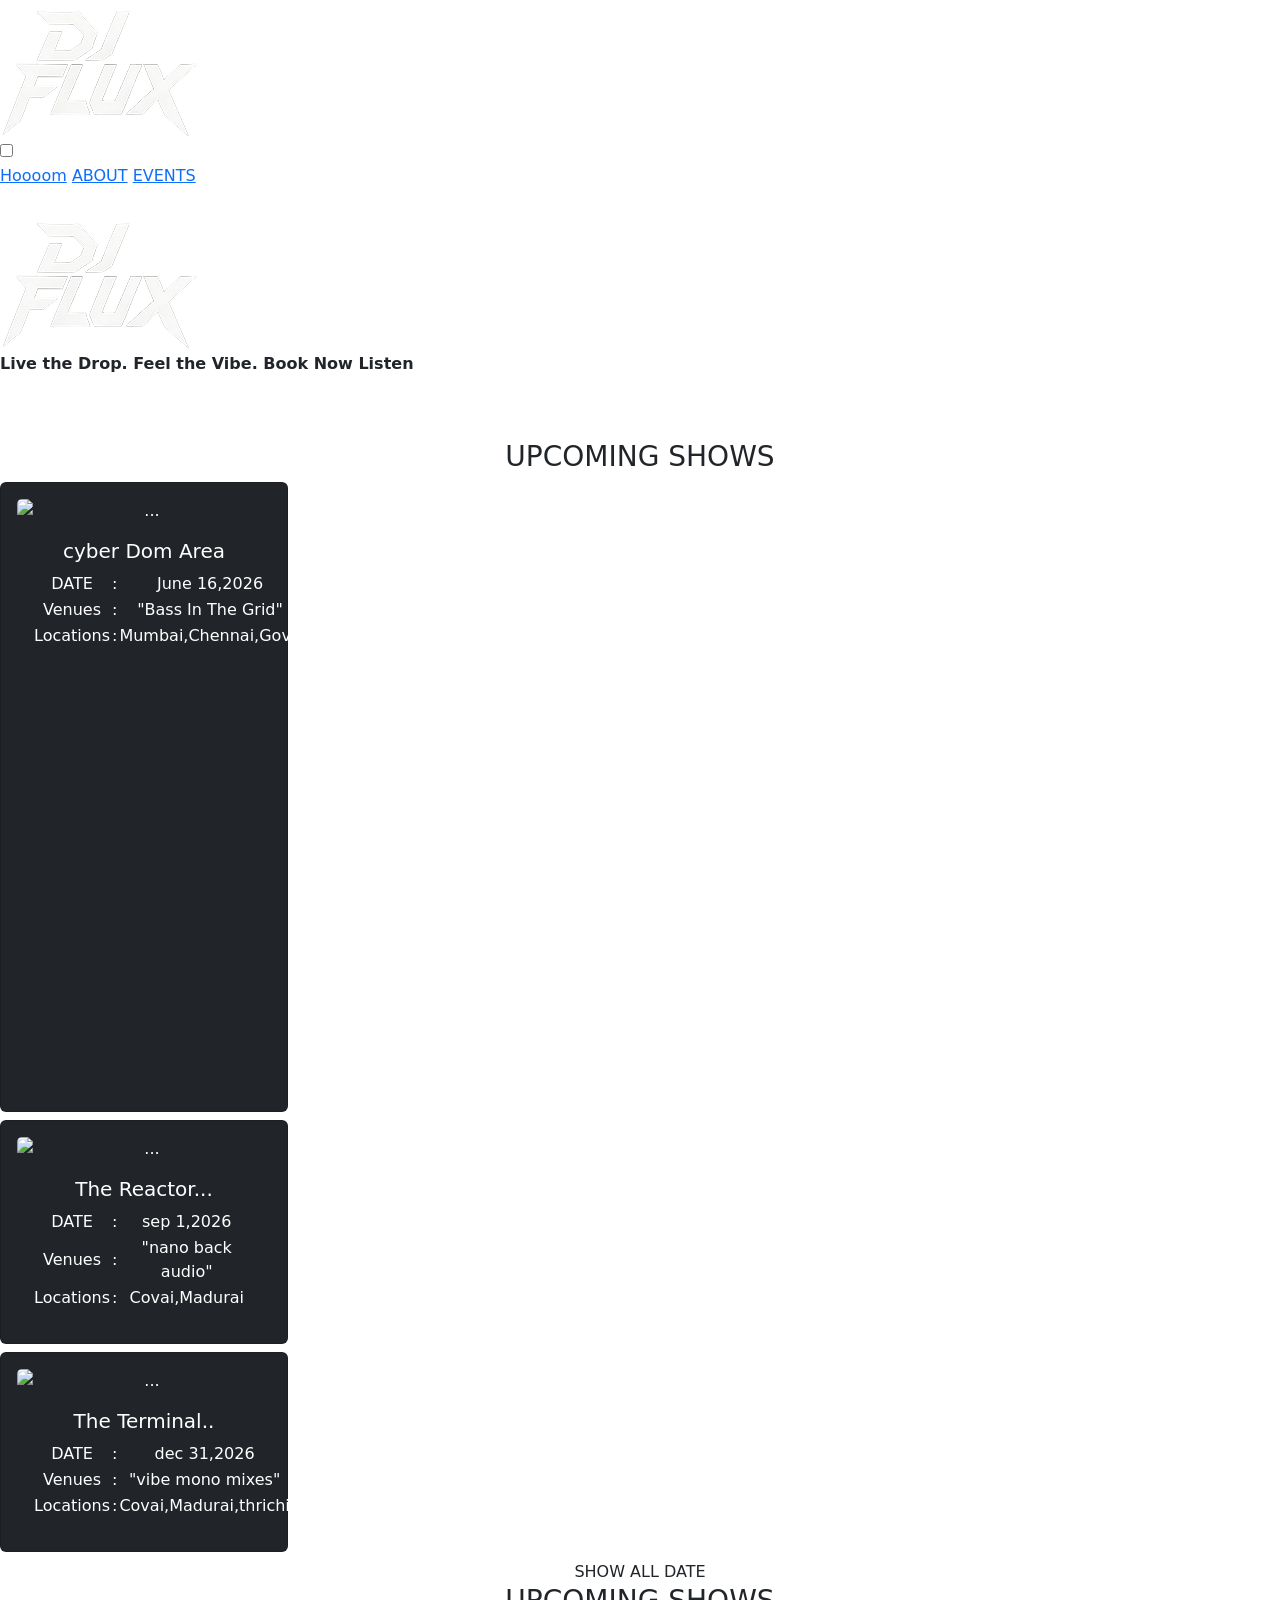
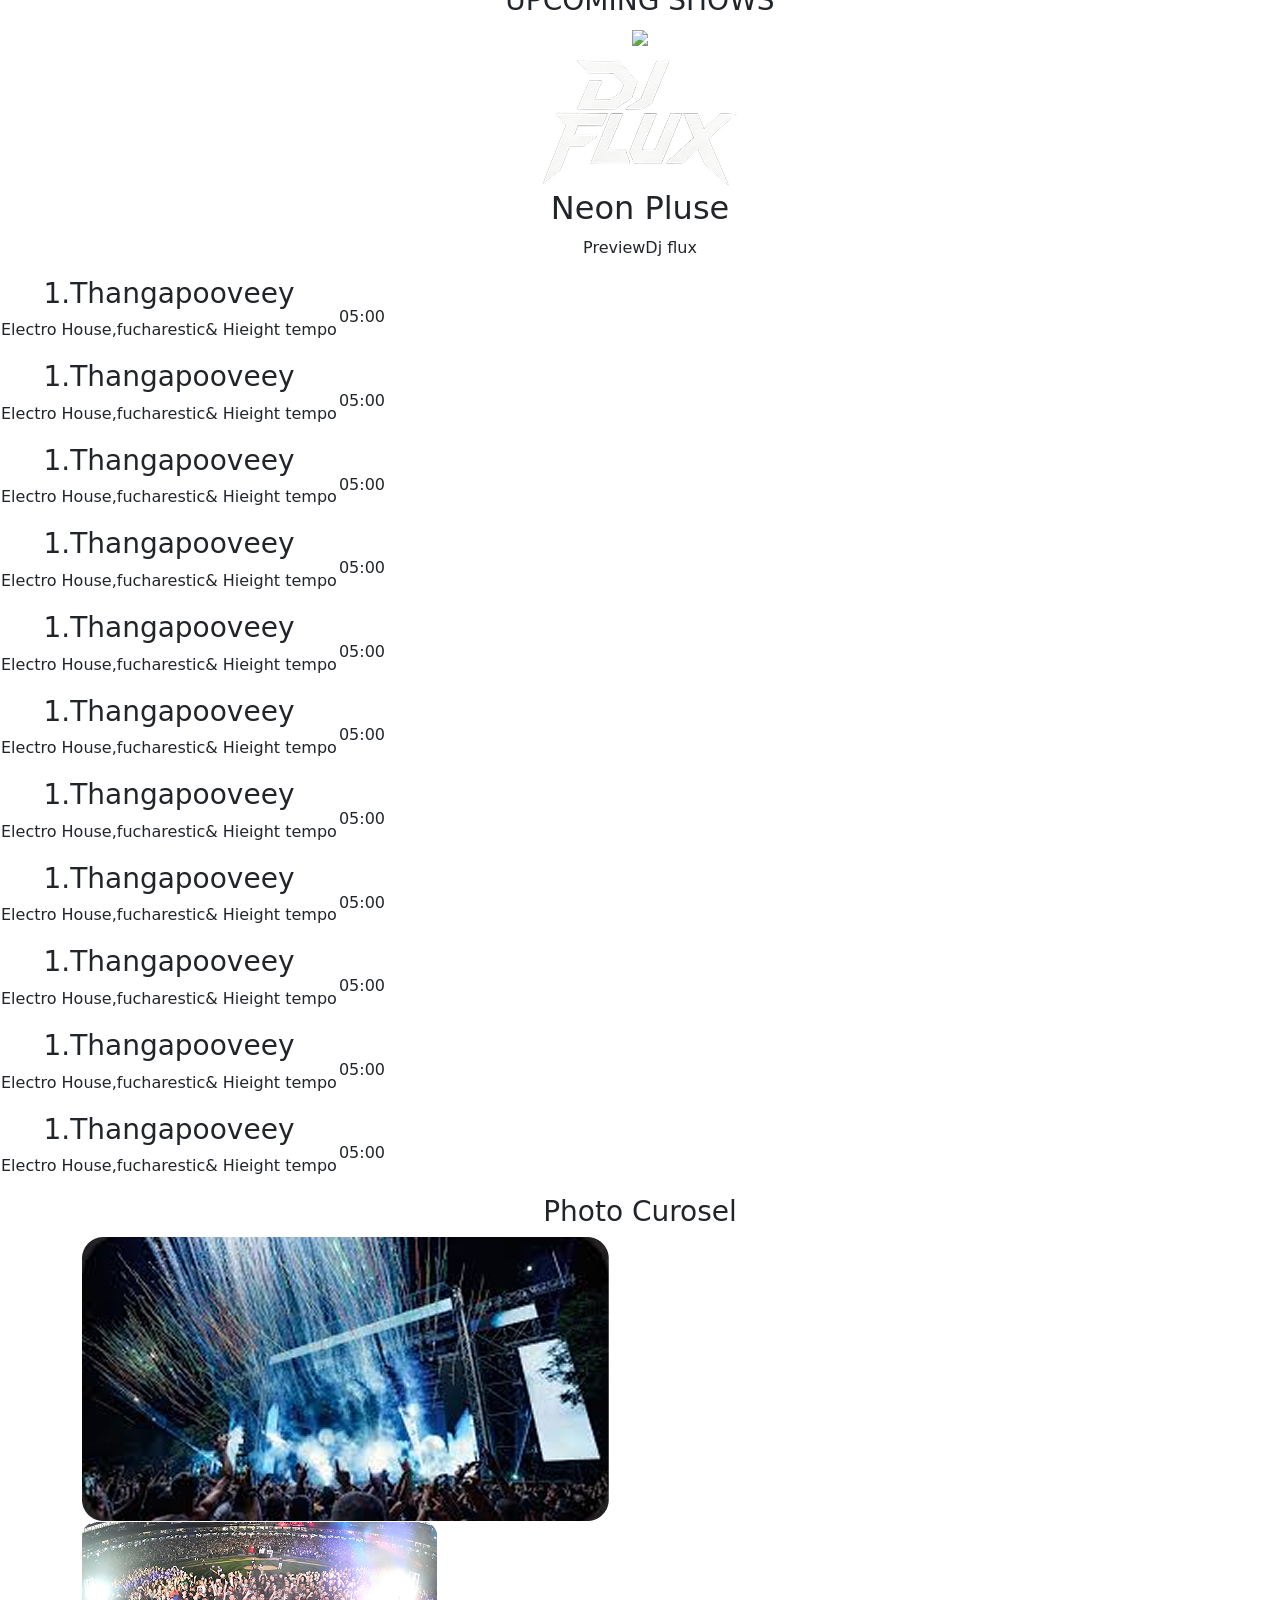
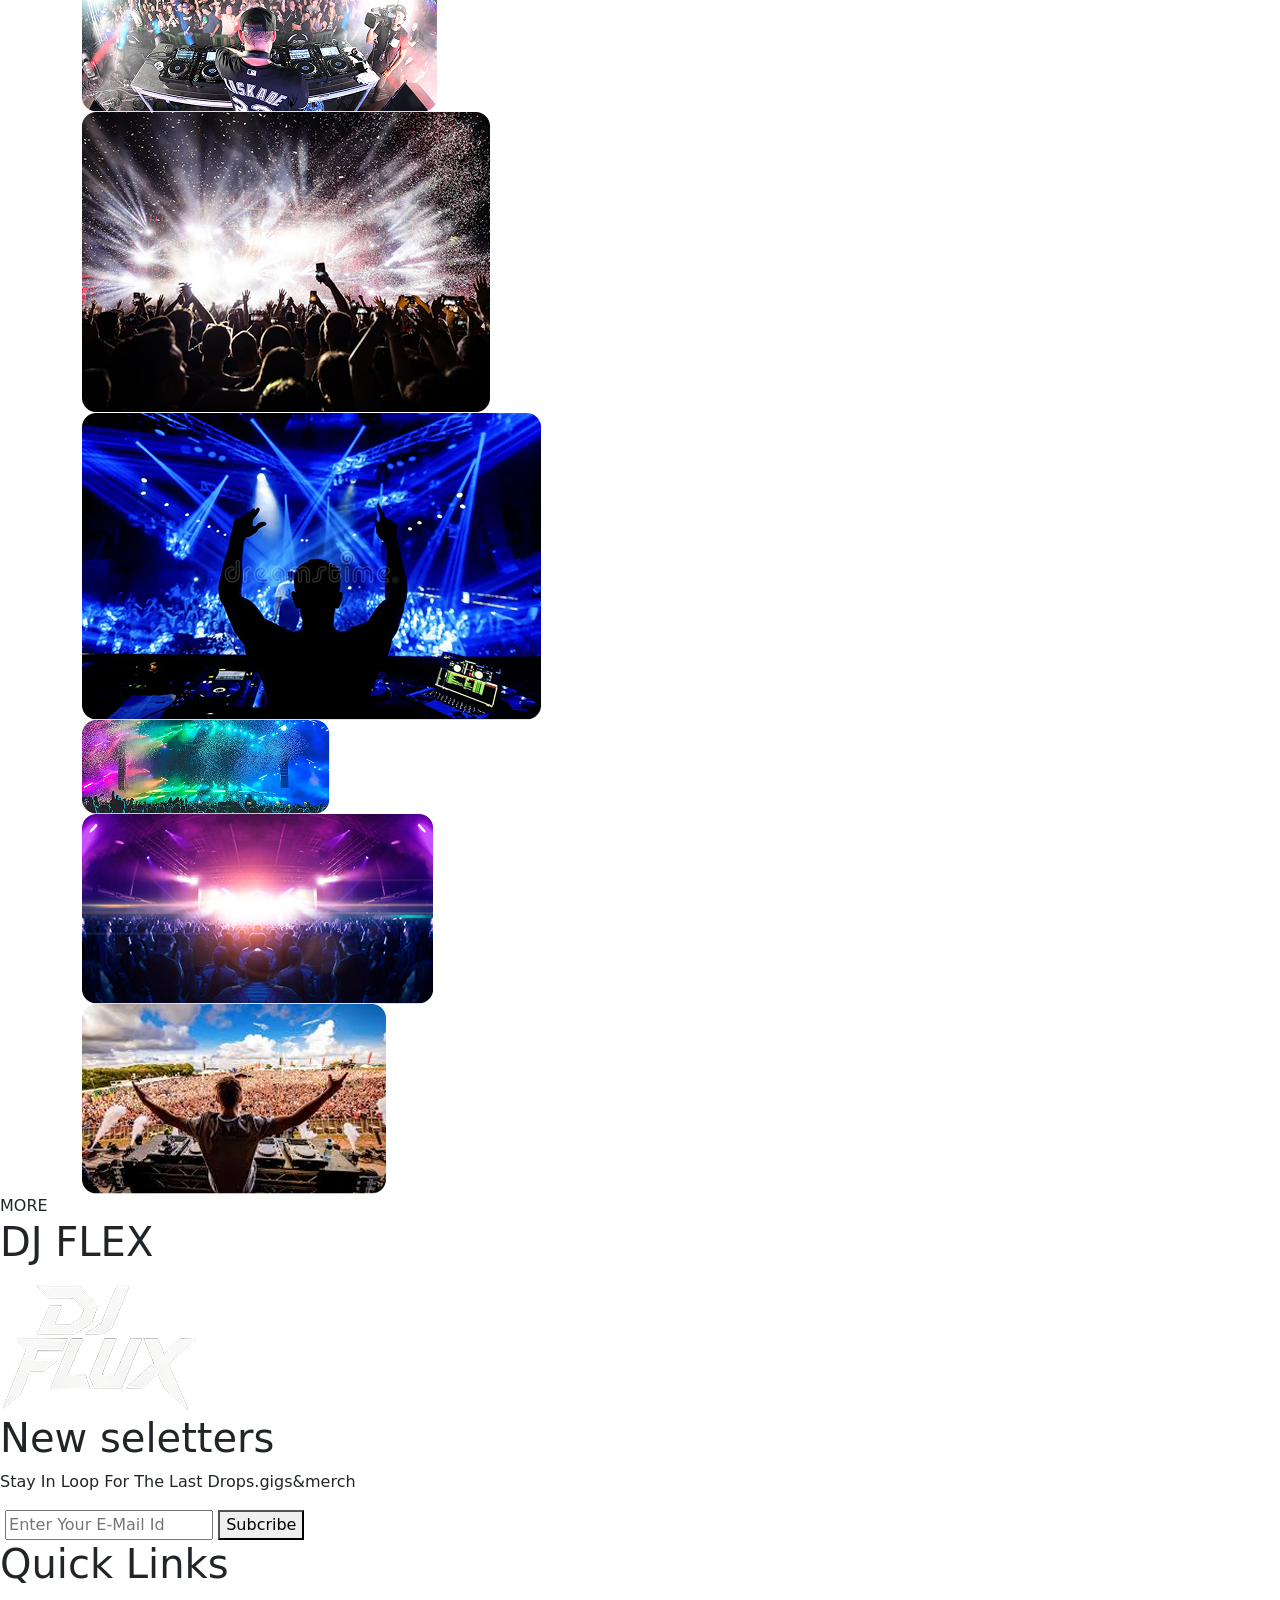
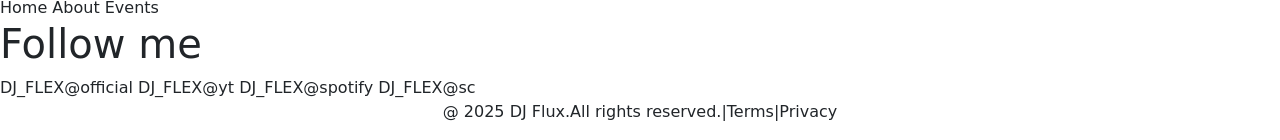
==== commit 2081abc1: "home" ====
--- a/index.html
+++ b/index.html
@@ -4,7 +4,7 @@
 <head>
     <meta charset="UTF-8">
     <meta name="viewport" content="width=device-width, initial-scale=1.0">
-    <link rel="stylesheet" type="text/css" href="./index.css" />
+    <link rel="stylesheet" type="text/css" href="./home-page.css" />
     <script src="https://kit.fontawesome.com/98b76e12c7.js" crossorigin="anonymous"></script>
     <link href="https://cdn.jsdelivr.net/npm/bootstrap@5.3.8/dist/css/bootstrap.min.css" rel="stylesheet"
         integrity="sha384-sRIl4kxILFvY47J16cr9ZwB07vP4J8+LH7qKQnuqkuIAvNWLzeN8tE5YBujZqJLB" crossorigin="anonymous">
@@ -16,7 +16,7 @@
 
         <!---nav-bar--->
         <nav class="ramu">
-            <div class="logo">
+            <div class="LOGO">
                 <img src="./assets/logo.png" />
             </div>
 
@@ -27,7 +27,7 @@
 
 
             <div class="navdiv">
-                <a href="./home-page.html">HOME</a>
+                <a href="./home-page.html">Hoooom</a>
                 <a href="./about- page.html">ABOUT</a>
                 <a href="./event-page.html">EVENTS</a>
                 <div class="c-botton">
@@ -418,4 +418,4 @@
         crossorigin="anonymous"></script>
 </body>
 
-</html>
+</html>
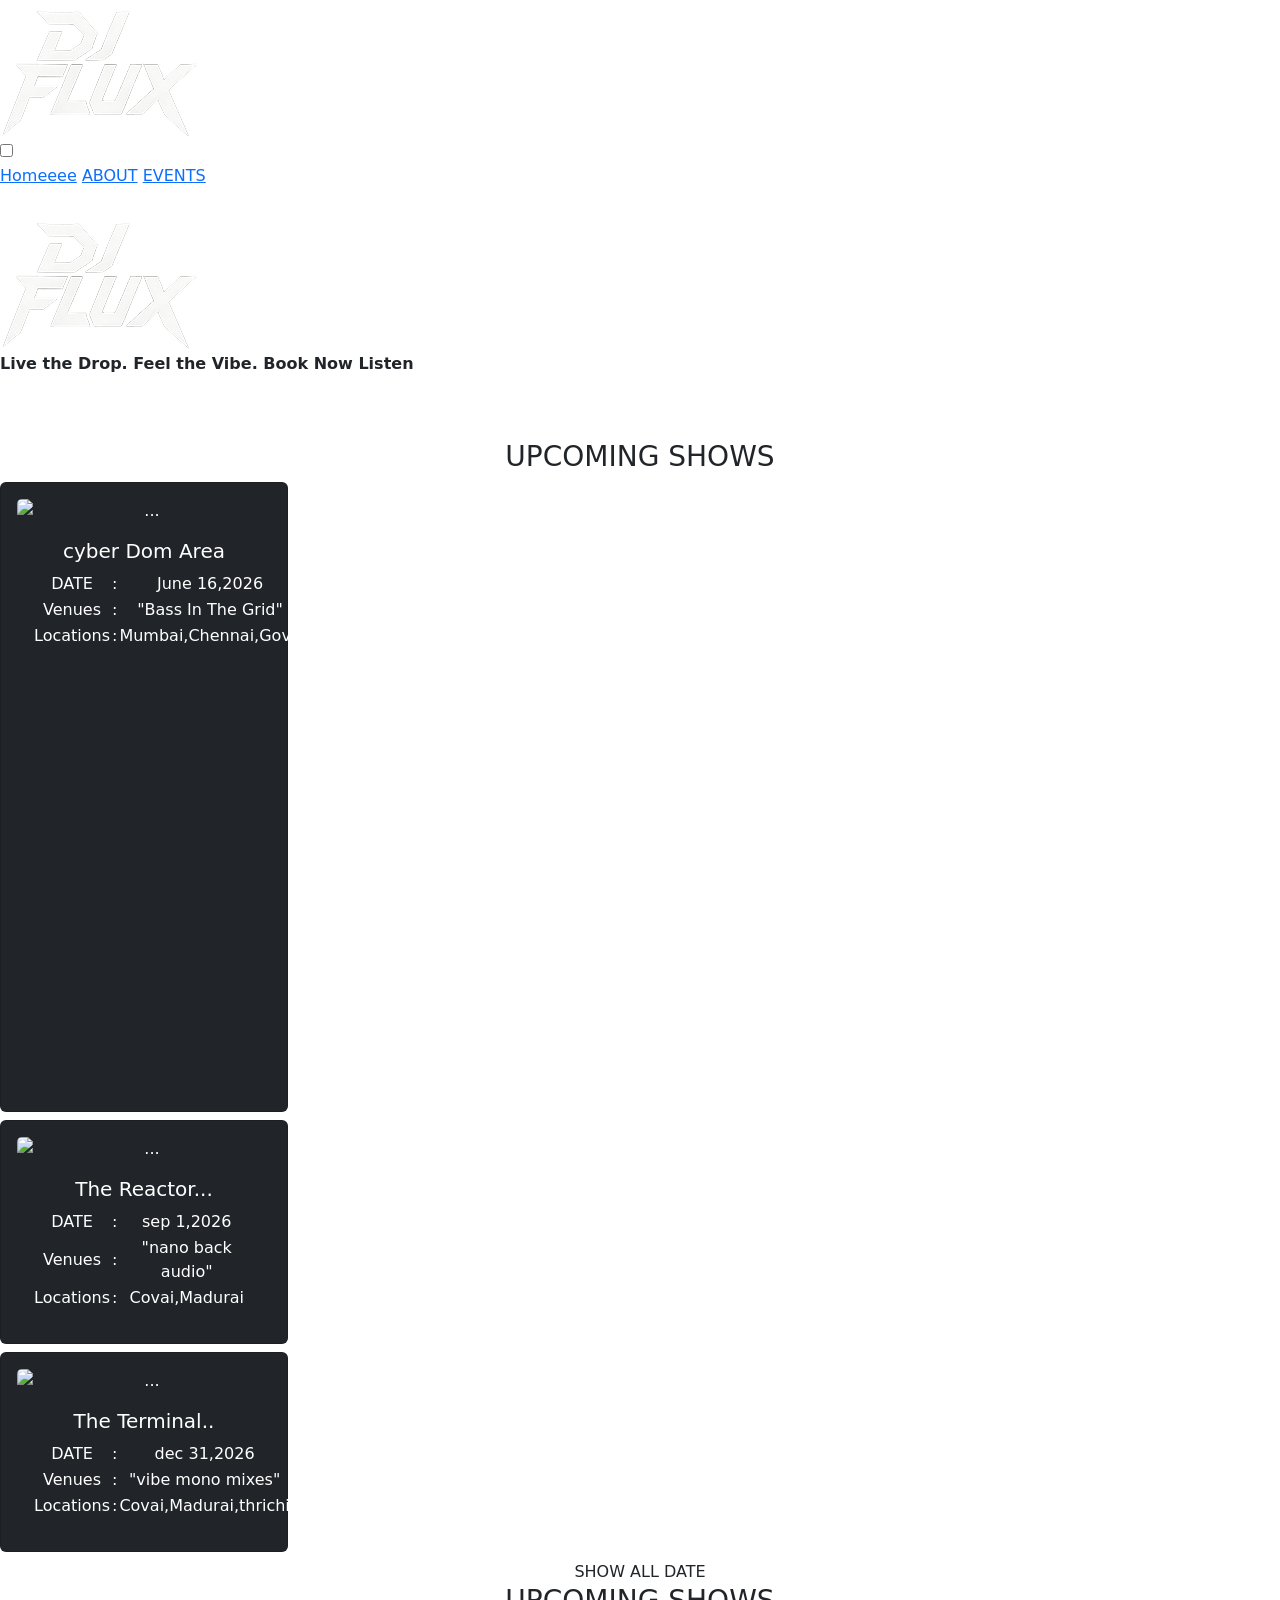
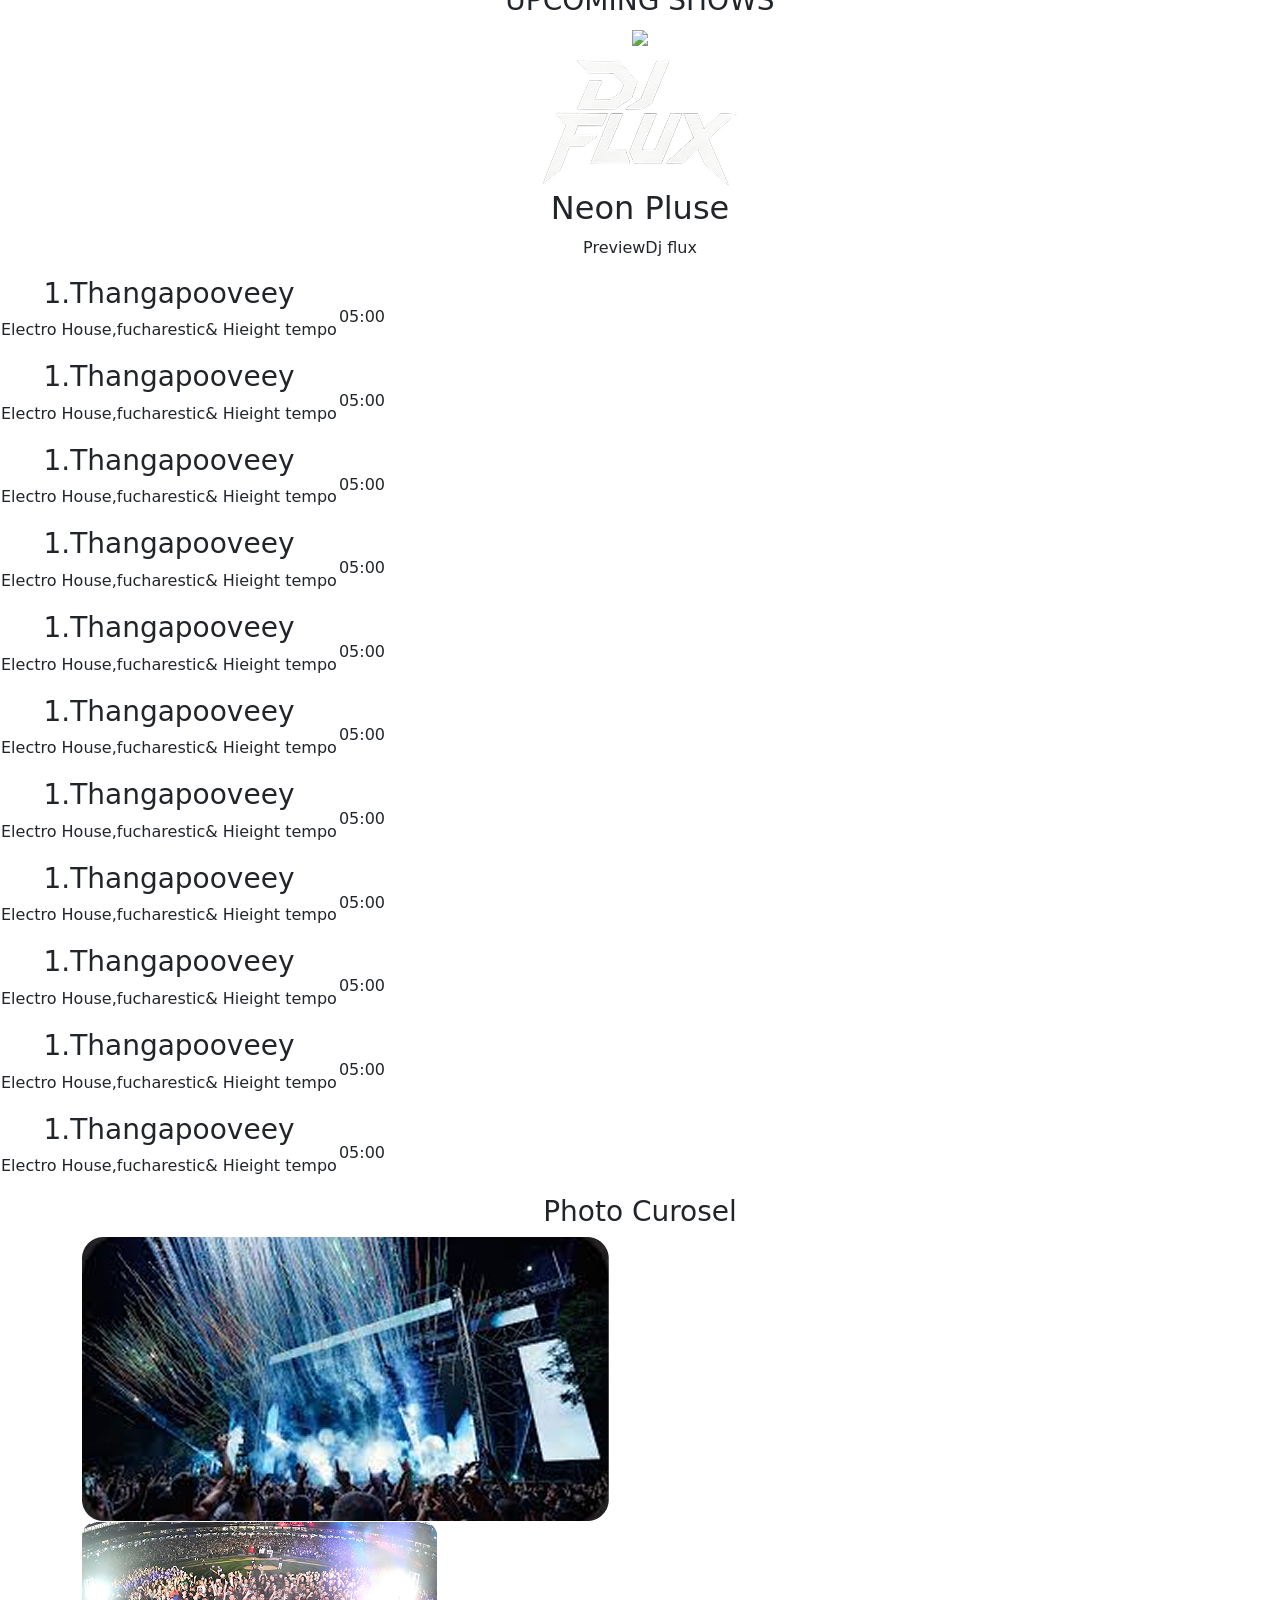
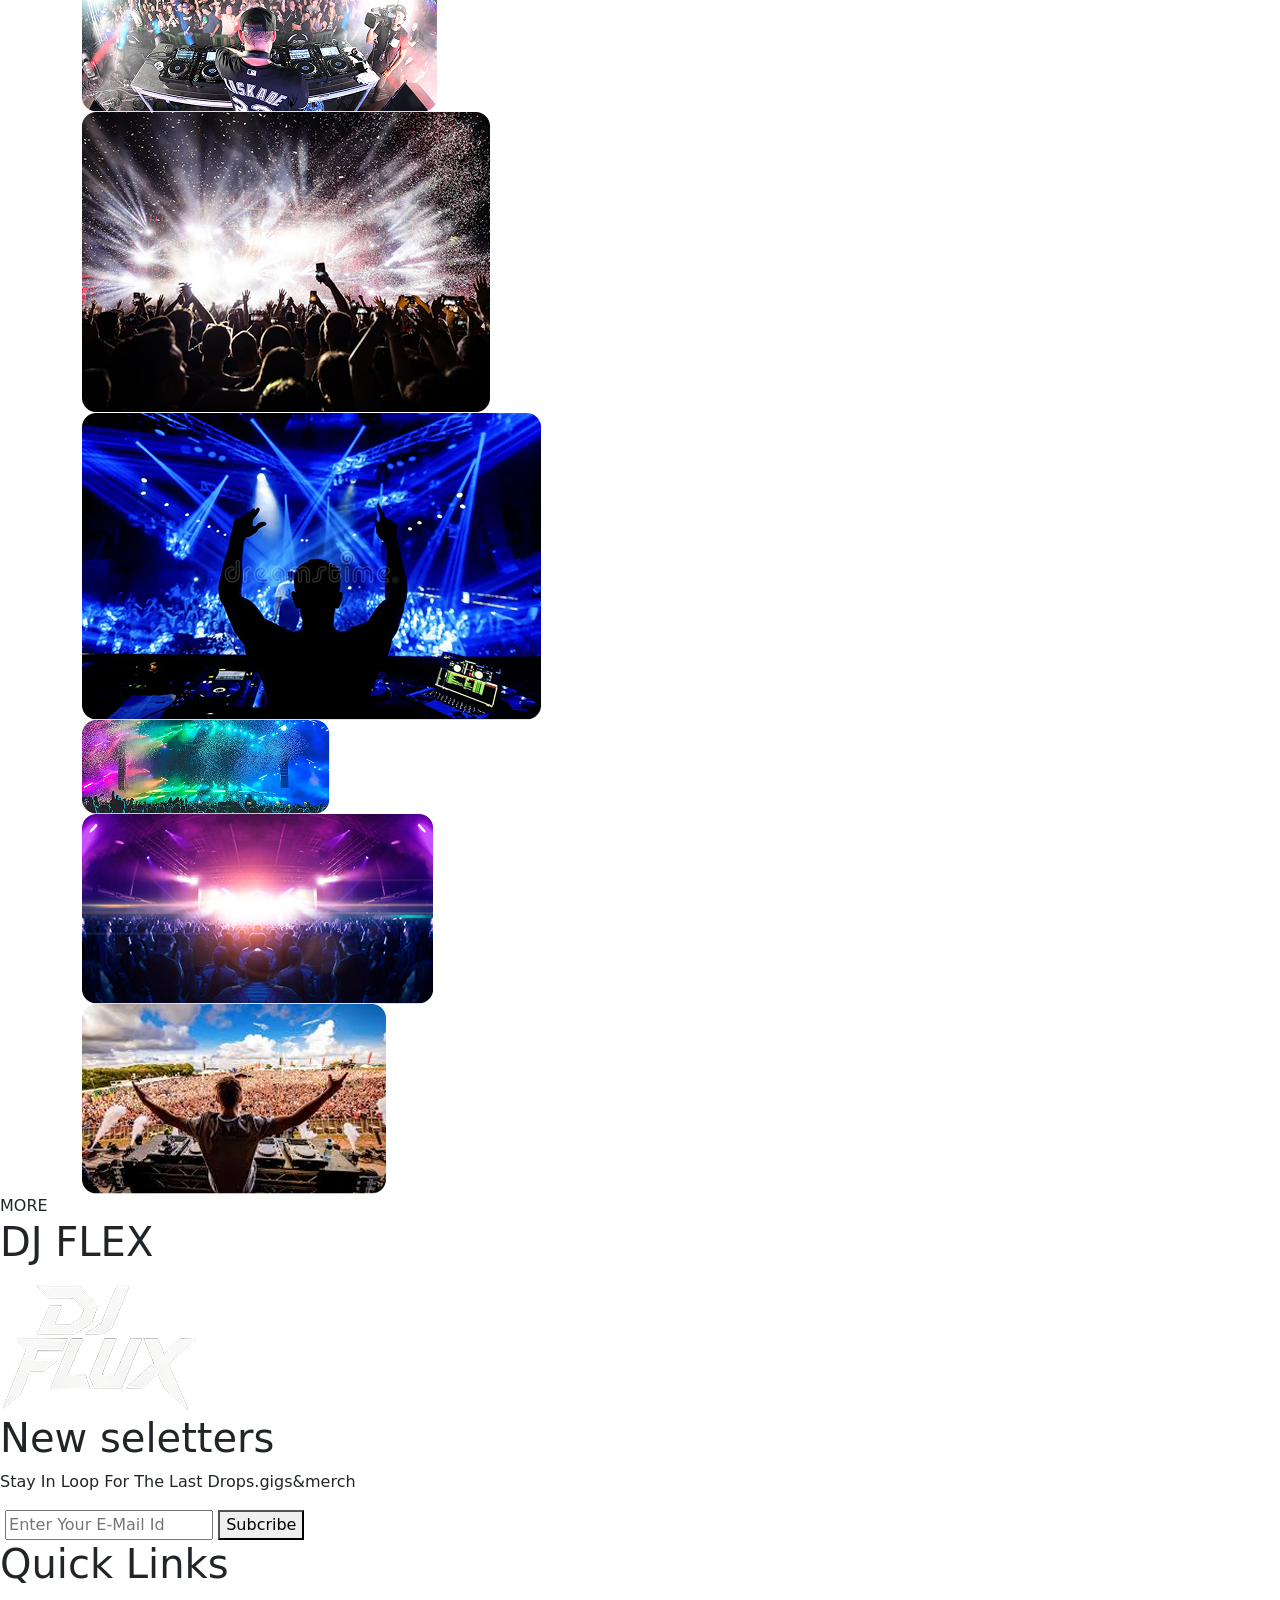
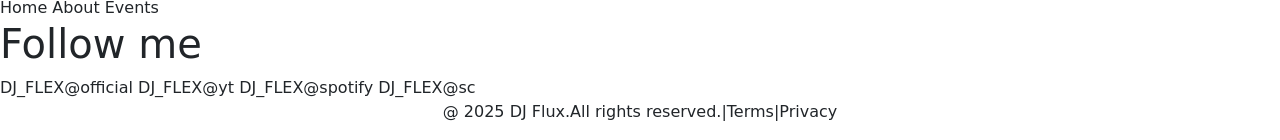
==== commit 5fe8af9d: "rename" ====
--- a/index.html
+++ b/index.html
@@ -27,7 +27,7 @@
 
 
             <div class="navdiv">
-                <a href="./home-page.html">Hoooom</a>
+                <a href="./home-page.html">Homeeee</a>
                 <a href="./about- page.html">ABOUT</a>
                 <a href="./event-page.html">EVENTS</a>
                 <div class="c-botton">
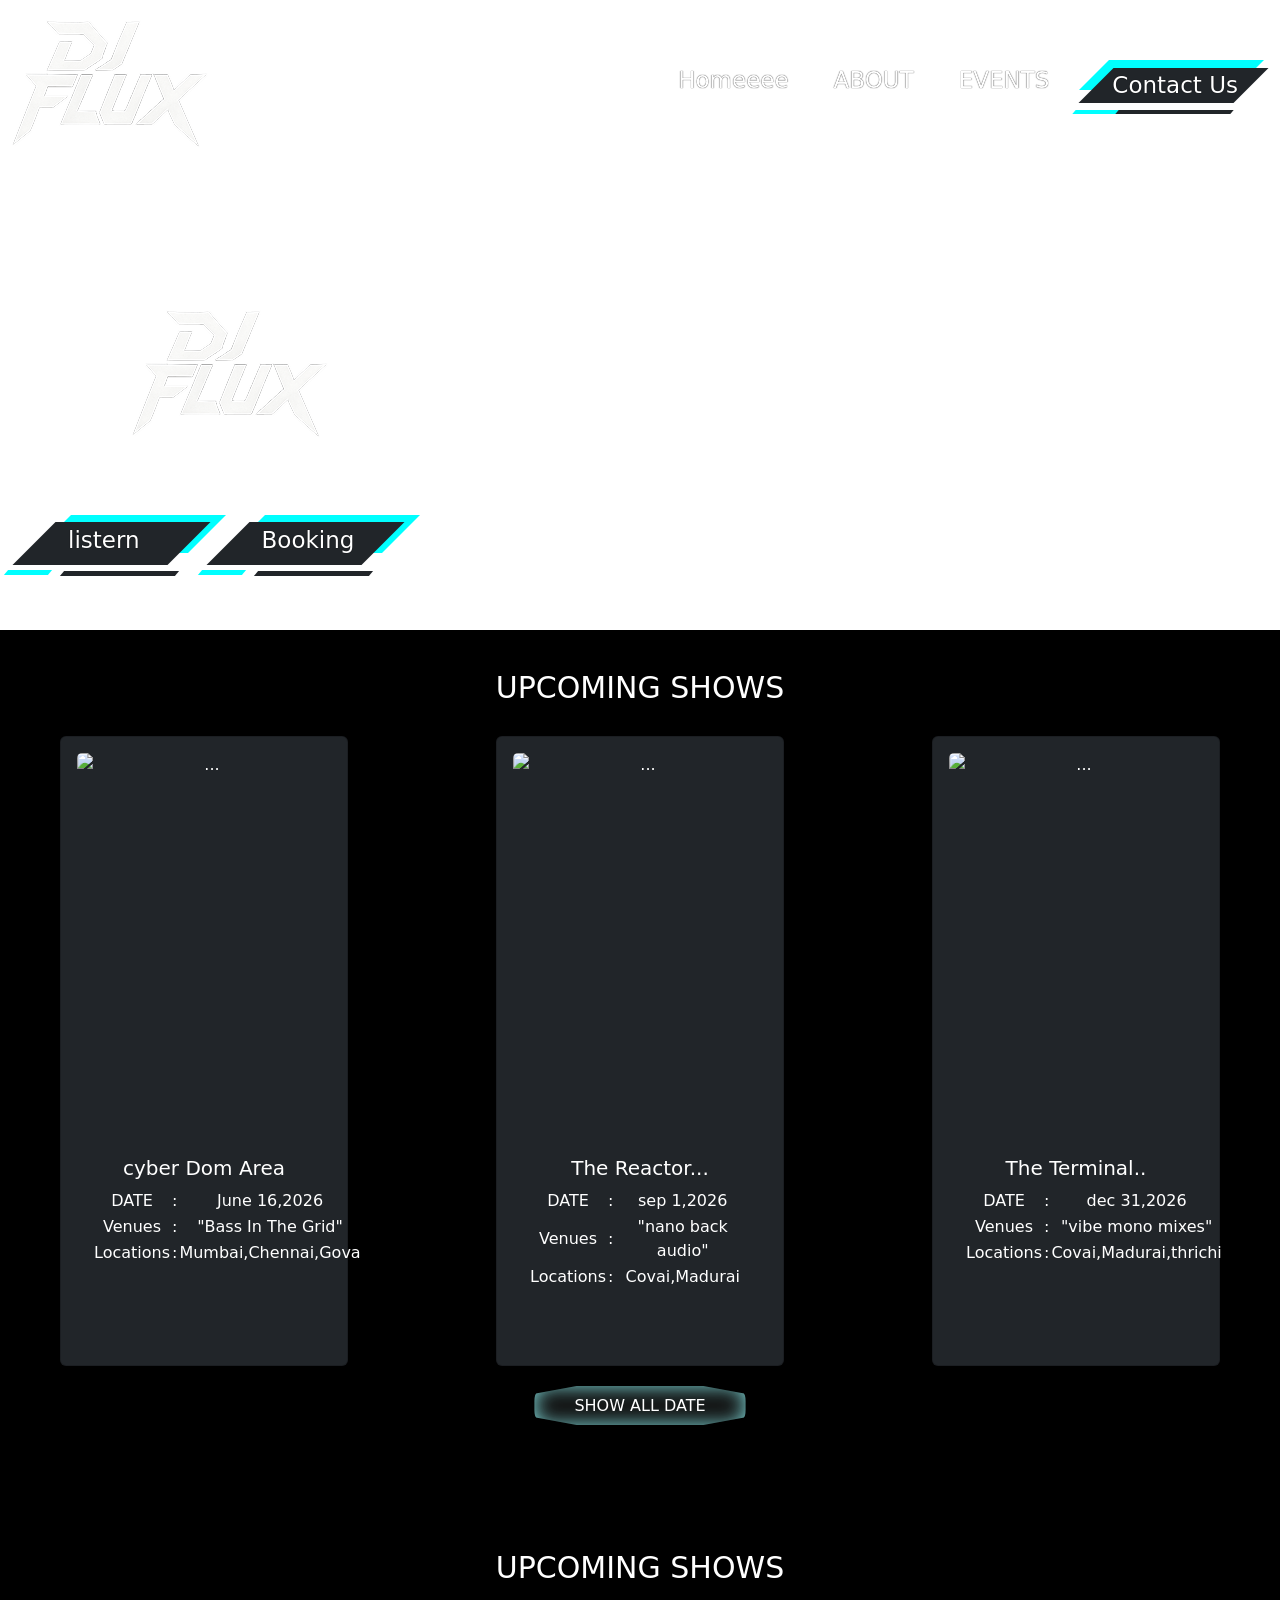
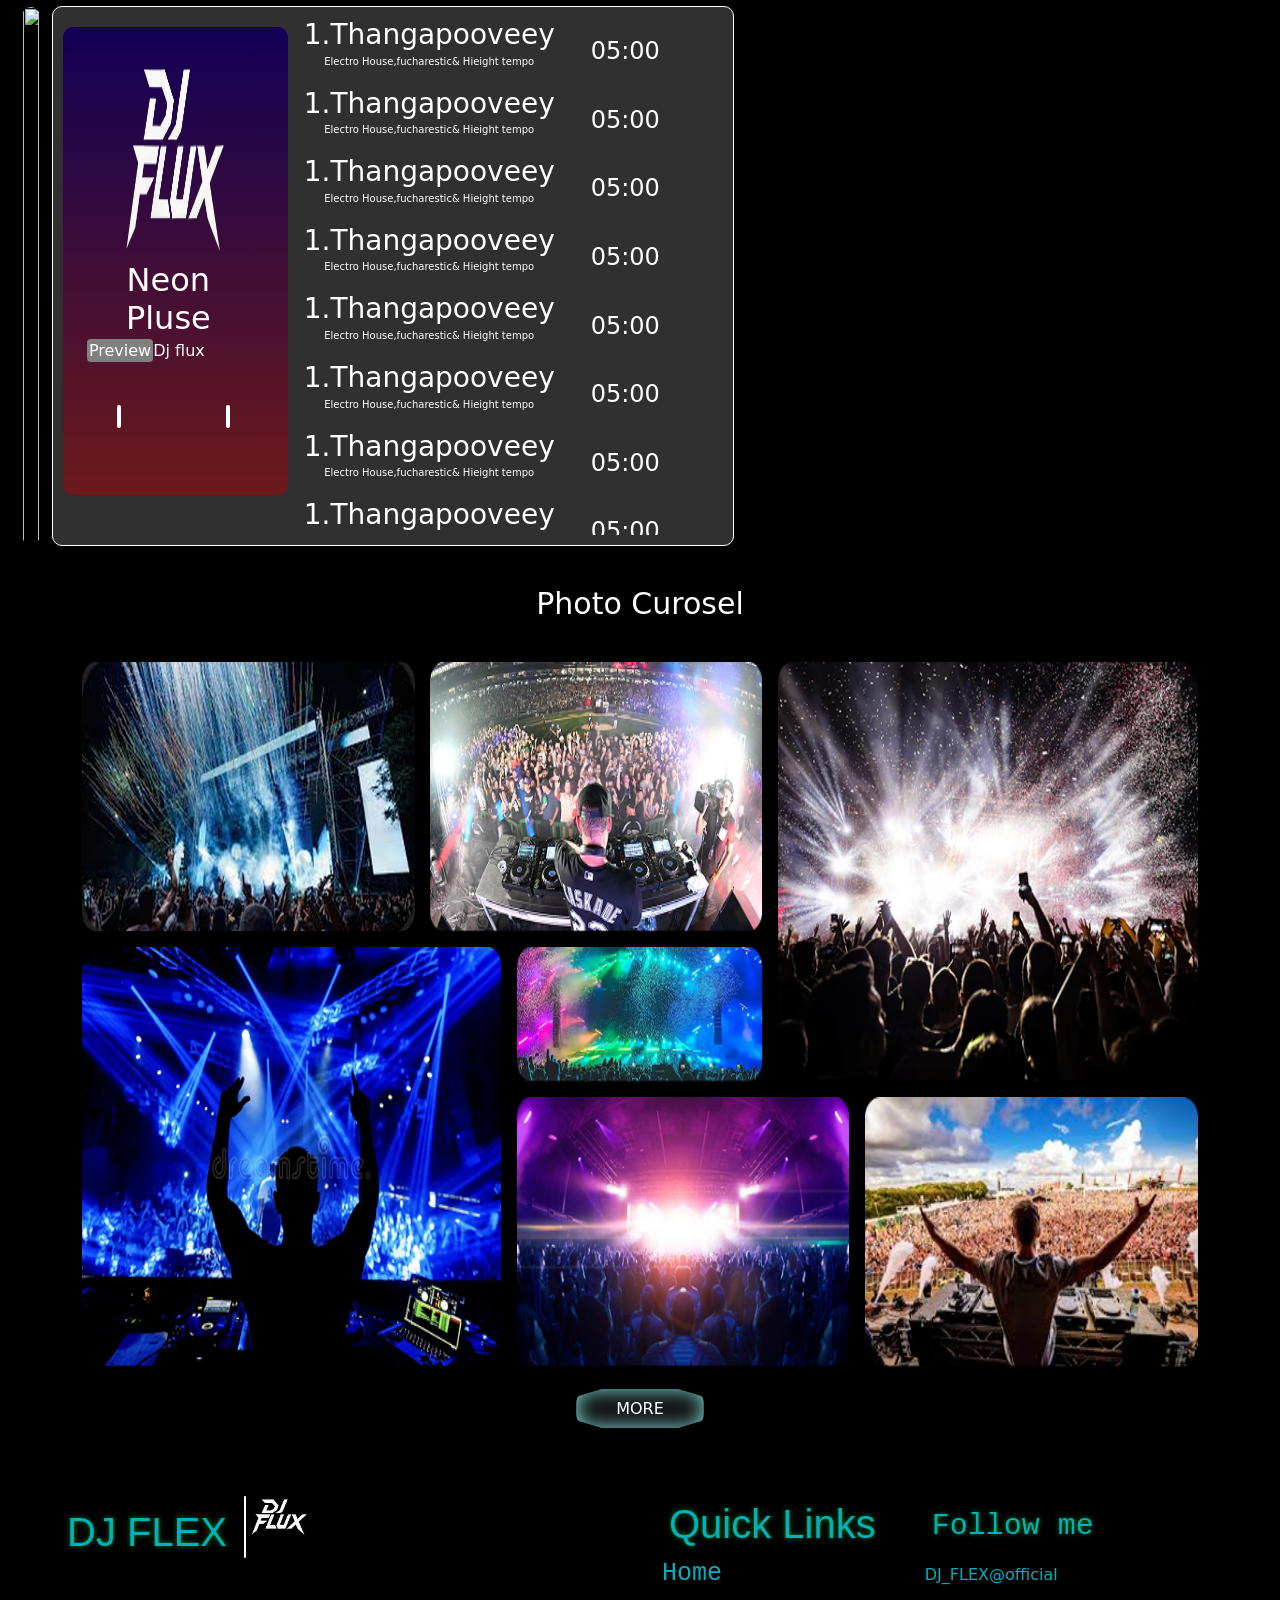
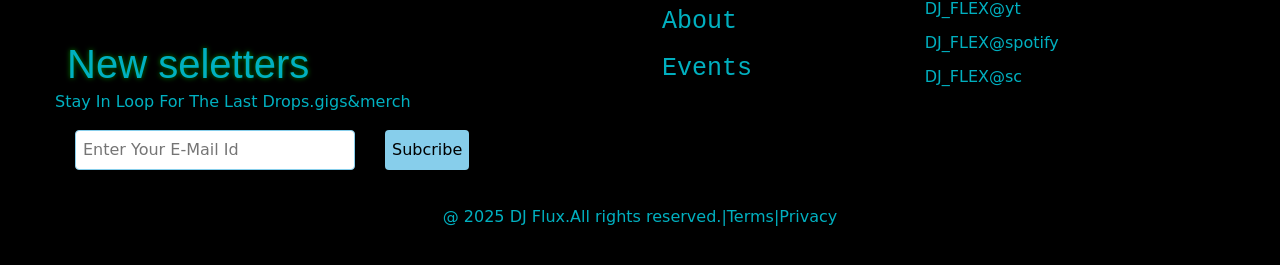
==== commit cc21d9ae: "Merge branch 'main' of https://github.com/vasukanna1404/DJ-PROJECT-MULTY-PAGE" ====
--- a/index.html
+++ b/index.html
@@ -4,7 +4,7 @@
 <head>
     <meta charset="UTF-8">
     <meta name="viewport" content="width=device-width, initial-scale=1.0">
-    <link rel="stylesheet" type="text/css" href="./home-page.css" />
+    <link rel="stylesheet" type="text/css" href="./index.css" />
     <script src="https://kit.fontawesome.com/98b76e12c7.js" crossorigin="anonymous"></script>
     <link href="https://cdn.jsdelivr.net/npm/bootstrap@5.3.8/dist/css/bootstrap.min.css" rel="stylesheet"
         integrity="sha384-sRIl4kxILFvY47J16cr9ZwB07vP4J8+LH7qKQnuqkuIAvNWLzeN8tE5YBujZqJLB" crossorigin="anonymous">
@@ -418,4 +418,4 @@
         crossorigin="anonymous"></script>
 </body>
 
-</html>+</html>
--- a/index.css
+++ b/index.css
@@ -0,0 +1,1157 @@
+@import url('https://fonts.googleapis.com/css2?family=Bebas+Neue&family=Black+Ops+One&family=Merriweather:ital,opsz,wght@0,18..144,300..900;1,18..144,300..900&family=Oswald:wght@200..700&family=PT+Sans:ital,wght@0,400;0,700;1,400;1,700&family=Playwrite+NO:wght@100..400&family=Saira+Stencil:ital,wght@0,100..900;1,100..900&family=Sekuya&family=Sonsie+One&family=Squada+One&display=swap');
+@import url('https://fonts.googleapis.com/css2?family=Anton+SC&family=Bebas+Neue&family=Black+Ops+One&family=Merriweather:ital,opsz,wght@0,18..144,300..900;1,18..144,300..900&family=Oswald:wght@200..700&family=PT+Sans:ital,wght@0,400;0,700;1,400;1,700&family=Playwrite+NO:wght@100..400&family=Saira+Stencil:ital,wght@0,100..900;1,100..900&family=Sekuya&family=Sonsie+One&family=Squada+One&display=swap');
+@import url('https://fonts.googleapis.com/css2?family=Anton+SC&family=Bebas+Neue&family=Black+Ops+One&family=Merriweather:ital,opsz,wght@0,18..144,300..900;1,18..144,300..900&family=Oswald:wght@200..700&family=PT+Sans:ital,wght@0,400;0,700;1,400;1,700&family=Playwrite+NO:wght@100..400&family=Saira+Stencil:ital,wght@0,100..900;1,100..900&family=Sekuya&family=Sonsie+One&family=Squada+One&display=swap');
+
+
+* {
+    margin: 0px;
+    padding: opx;
+    box-sizing: border-box;
+    scroll-behavior: smooth;
+}
+
+body {
+    background-color: siver;
+
+}
+
+.logo img {
+    height: 50px;
+}
+
+
+nav {
+    width: 100%;
+    color: white;
+    background-color: transparent;
+    display: flex;
+    justify-content: center;
+    align-items: center;
+    justify-content: space-between;
+    padding: 10px;
+    box-shadow: 0px 0px 15px white;
+    position: absolute;
+}
+
+.navdiv {
+    display: flex;
+    justify-content: center;
+    align-items: center;
+    gap: 5px;
+    text-decoration: none;
+    color: white;
+    font-size: 15px;
+    font-family: monospace;
+
+}
+
+.navdiv a {
+    display: flex;
+    justify-content: center;
+    align-items: center;
+    font-family: initial;
+    text-decoration: none;
+    color: white;
+    height: 90px;
+    position: relative;
+    font-size: 23px;
+    font-family: "Black Ops One", system-ui;
+    left: 2px;
+    padding: 20px;
+}
+
+.c-botton {
+    display: flex;
+    justify-content: center;
+    align-items: center;
+    font-family: initial;
+    text-decoration: none;
+    color: white;
+    height: 90px;
+    position: relative;
+    font-size: 23px;
+    font-family: "Black Ops One", system-ui;
+    left: 2px;
+    top: 5px;
+    padding: 16px;
+}
+
+
+
+.navdiv .main-contact {
+    top: -10px;
+    left: 4px;
+}
+
+
+.logo i,
+label {
+    position: relative;
+    display: none;
+}
+
+.home {
+    /* height: 100vh; */
+    background-image: url(https://images.unsplash.com/photo-1544785349-c4a5301826fd?fm=jpg&q=60&w=3000&100%=format&fit=crop&ixlib=rb-4.1.0&ixid=M3wxMjA3fDB8MHxzZWFyY2h8Mnx8ZGolMjBzZXR8ZW58MHx8MHx8fDA%3D);
+    background-size: cover;
+}
+
+.about {
+    height: 100vh;
+    background-color: blueviolet;
+    display: flex;
+    justify-content: center;
+    align-items: start;
+}
+
+.service {
+    height: 100vh;
+    background-color: tomato;
+}
+
+.contact {
+    height: 100vh;
+    background-color: rgb(98, 98, 117);
+}
+
+a {
+    padding: 5px;
+    text-shadow: 0px 0px 1px black;
+    position: relative;
+    text-decoration: none;
+    color: white;
+}
+
+a:hover {
+    cursor: pointer;
+}
+
+
+a:hover::before {
+    height: 50%;
+}
+
+a:hover::after {
+    height: 50%;
+}
+
+.ramu input,
+label {
+    display: none;
+    opacity: 0;
+}
+
+
+
+.logo input:checked~.navdiv {
+    left: 0%
+}
+
+/* button */
+
+.main-contact {
+    display: flex;
+    justify-content: center;
+    margin: 5px;
+    height: 40px;
+    width: 200px;
+    position: relative;
+    /* z-index: -1; */
+}
+
+.contact-out {
+    display: flex;
+    justify-content: center;
+    align-items: center;
+    background-color: aqua;
+    position: absolute;
+    top: 20px;
+    left: 20px;
+    height: 30px;
+    width: 155px;
+    transform: skew(-45deg);
+    transition: 0.5s ease-in box-shadow;
+}
+
+.contact-in {
+    position: absolute;
+    height: 35px;
+    width: 155px;
+    transform: skew(-45deg);
+    z-index: 1;
+}
+
+.contact {
+    font-size: 15px;
+    position: relative;
+    transition: 0.5s ease transform;
+    position: fixed;
+    z-index: 2;
+}
+
+
+.contact:hover {
+    display: flex;
+    justify-content: center;
+    align-items: center;
+    display: inline-block;
+    transform: scale(.9);
+}
+
+.contact:hover+.contact-out {
+    box-shadow: 0 0 10px #3bc7b5c5, 0 0 25px #d5ff6270;
+}
+
+.border1 {
+    background-color: aqua;
+    position: absolute;
+    top: 70px;
+    left: 0px;
+    height: 4px;
+    width: 44px;
+    transform: skew(-40deg);
+}
+
+.border2 {
+    position: absolute;
+    top: 70px;
+    right: 40px;
+    height: 4px;
+    width: 115px;
+    transform: skew(-40deg);
+}
+
+.two-btn {
+    display: flex;
+    width: 300px
+}
+
+.three-btn {
+    display: flex;
+    gap: 90px
+}
+
+/* listern botton */
+.listern-botton {
+    display: flex;
+    /* justify-content: center; */
+    align-items: center;
+    font-family: initial;
+    text-decoration: none;
+    color: white;
+    height: 90px;
+    position: relative;
+    font-size: 23px;
+    font-family: "Black Ops One", system-ui;
+    left: 2px;
+    top: 5px;
+    padding: 16px;
+}
+
+.listern-out {
+    display: flex;
+    justify-content: center;
+    align-items: center;
+    background-color: aqua;
+    position: absolute;
+    top: 20px;
+    left: 0px;
+    height: 38px;
+    width: 155px;
+    transform: skew(-45deg);
+    transition: 0.5s ease-in box-shadow;
+}
+
+.listern-in {
+    left: -18px;
+    top: 27px;
+    position: absolute;
+    height: 43px;
+    width: 155px;
+    transform: skew(-45deg);
+    z-index: 1;
+}
+
+.listern {
+    position: relative;
+    transition: 0.5s ease transform;
+    position: fixed;
+    z-index: 2;
+}
+
+
+.listern:hover {
+    display: flex;
+    justify-content: center;
+    align-items: center;
+    display: inline-block;
+    transform: scale(.9);
+}
+
+.listern:hover+.listern-out {
+    box-shadow: 0 0 10px #3bc7b5c5, 0 0 25px #d5ff6270;
+}
+
+.listern-border1 {
+    background-color: aqua;
+    position: absolute;
+    top: 75px;
+    left: -46px;
+    height: 5px;
+    width: 44px;
+    transform: skew(-40deg);
+}
+
+.listern-border2 {
+    position: absolute;
+    top: 76px;
+    left: 10px;
+    height: 5px;
+    width: 115px;
+    transform: skew(-40deg);
+}
+
+
+
+
+.two-btn a {
+    position: relative;
+}
+
+/* book bottton */
+
+.booking-botton {
+    display: flex;
+    justify-content: center;
+    align-items: center;
+    font-family: initial;
+    text-decoration: none;
+    color: white;
+    height: 90px;
+    position: relative;
+    font-size: 23px;
+    font-family: "Black Ops One", system-ui;
+    left: 2px;
+    top: 5px;
+    padding: 16px;
+}
+
+.booking-out {
+    display: flex;
+    justify-content: center;
+    align-items: center;
+    background-color: aqua;
+    position: absolute;
+    top: 20px;
+    left: 0px;
+    height: 38px;
+    width: 155px;
+    transform: skew(-45deg);
+    transition: 0.5s ease-in box-shadow;
+}
+
+.booking-in {
+    position: absolute;
+    height: 43px;
+    width: 155px;
+    transform: skew(-45deg);
+    z-index: 1;
+}
+
+.booking {
+    position: relative;
+    transition: 0.5s ease transform;
+    position: fixed;
+    z-index: 2;
+}
+
+
+.booking:hover {
+    display: flex;
+    justify-content: center;
+    align-items: center;
+    display: inline-block;
+    transform: scale(.9);
+}
+
+.booking:hover+.booking-out {
+    box-shadow: 0 0 10px #3bc7b5c5, 0 0 25px #d5ff6270;
+}
+
+.booking-border1 {
+    background-color: aqua;
+    position: absolute;
+    top: 70px;
+    left: -41px;
+    height: 5px;
+    width: 44px;
+    transform: skew(-40deg);
+}
+
+.booking-border2 {
+    position: absolute;
+    top: 70px;
+    right: -10px;
+    height: 6px;
+    width: 115px;
+    transform: skew(-40deg);
+}
+
+.three-btn a {
+    position: relative;
+}
+
+
+
+/* section */
+
+.vasu-1 {
+    padding: 50PX;
+    color: white;
+}
+
+.vasu-1 .im {
+    margin: 250px 0px 10px 80px;
+    font-family: cursive;
+}
+
+
+/* up commig shows box */
+.up-show {
+    height: 100vh;
+    text-align: center;
+    position: relative;
+    padding: 20px;
+    background-color: black;
+}
+
+.up-show .hd {
+
+    color: white;
+    font-size: 30px;
+    font-family: "Black Ops One", system-ui;
+    text-align: center;
+    margin-top: 20px;
+}
+
+
+.card {
+    color: white;
+    background-color: black;
+}
+
+.card-3 {
+    margin-top: 30px;
+    display: flex;
+    padding: 0px 40px;
+    justify-content: space-between;
+    margin-bottom: 20px;
+}
+
+.card-img-top {
+    height: 65%
+}
+
+table {
+    padding-right: 4px;
+}
+
+
+/* style-botton */
+
+.style-btn {
+    margin-top: 10px;
+    background-color: rgb(18, 18, 18);
+    border-radius: 15px;
+    width: 140px;
+    color: white;
+    padding: 10px 40px;
+    box-shadow: inset 0px 0px 20px rgb(134, 229, 229);
+    clip-path: polygon(20% 0%, 80% 0%, 100% 20%, 100% 80%, 80% 100%, 20% 100%, 0% 80%, 0% 20%);
+}
+
+
+/* song list box */
+
+.sl-box {
+
+    position: relative;
+    background-color: black;
+    ;
+}
+
+.sl-box .hd {
+    color: white;
+    font-size: 30px;
+    font-family: "Black Ops One", system-ui;
+    text-align: center;
+    padding: 20px;
+    margin-bottom: 0px;
+
+}
+
+.sl-ovbox {
+    display: flex;
+    gap: 10PX;
+    padding: 0px 20px 20px 20px;
+}
+
+
+.sl-img img {
+    width: 90%;
+    height: 60vh;
+    border-radius: 10px;
+    border: 1px solid black;
+}
+
+.sl-m-box {
+    width: 55%;
+    height: 60vh;
+    top: 10px;
+    background-color: rgb(48, 48, 48);
+    border: 1px solid white;
+    /* background-image: linear-gradient(rgb(17, 0, 86),rgb(109, 26, 26)); */
+    display: flex;
+    gap: 15px;
+    padding: 10px;
+    border-radius: 10px;
+}
+
+.m-bar {
+    margin-top: 10px;
+    width: 50%;
+    height: 52vh;
+    top: 10px;
+    background-image: linear-gradient(rgb(17, 0, 86), rgb(109, 26, 26));
+    padding: 20px;
+    border-radius: 10px;
+}
+
+.m-bar img {
+    padding: 5px;
+    width: 60%;
+    height: 50%;
+}
+
+.m-namei {
+
+    display: flex;
+    color: white;
+    width: 100%;
+
+}
+
+.m-i {
+    margin-left: 14px;
+    margin-top: 8px;
+    font-size: 26px;
+    align-items: center;
+}
+
+.m-name p {
+
+    margin-left: -45px;
+    margin-top: -7px;
+}
+
+.m-name span {
+    padding: 2px;
+    border-radius: 4px;
+
+    background-color: grey;
+}
+
+
+.sl-songlist {
+    width: 100%;
+    overflow-y: scroll;
+
+}
+
+.song {
+    width: 100%;
+    height: 400px;
+    color: white;
+}
+
+.song table p {
+    font-size: 10px;
+    margin-top: -6px;
+}
+
+.time {
+    font-size: 24px;
+    padding-left: 35px
+}
+
+.m-p-btn {
+    margin-top: 5px;
+    width: 100%;
+    display: flex;
+    justify-content: space-evenly;
+
+}
+
+.l-p-btn {
+    margin-top: 20px;
+    display: flex;
+}
+
+.l-p-btn i {
+    font-size: 25px;
+}
+
+.li {
+    display: flex;
+    margin-top: 1px;
+    margin-left: -4px;
+    height: 23px;
+    width: 0px;
+    border-radius: 5px;
+    background-color: white;
+    padding: 2px;
+}
+
+
+
+.r-p-btn {
+    margin-top: 20px;
+
+}
+
+.r-p-btn i {
+    position: relative;
+    top: -23px;
+    left: 2px;
+    margin-right: 4px;
+    font-size: 25px;
+}
+
+.li-2 {
+    display: flex;
+    margin-top: 1px;
+    margin-left: 30px;
+    height: 23px;
+    width: 0px;
+    border-radius: 5px;
+    background-color: white;
+    padding: 2px;
+}
+
+
+
+
+.c-p-btn {
+    color: wheat;
+    font-size: 44px;
+}
+
+/* grid images */
+.gi-box {
+    padding: 20px;
+    /* height: 100vh; */
+    background-color: black;
+}
+
+.gi-box .hd {
+    color: white;
+    font-size: 20px;
+    font-family: "Black Ops One", system-ui;
+    text-align: center;
+    padding: 20px
+}
+
+/* grid box */
+
+.photo-carousel {
+    width: 100%;
+    display: grid;
+    grid-template-columns: repeat(13, 1fr);
+    grid-template-rows: 30vh 15vh 30vh;
+    gap: 15px;
+    grid-template-areas:
+        "one one one one two two two two three three three three three"
+        "four four four four four five five five three three three three three"
+        "four four four four four six six six six seven seven seven seven"
+    ;
+}
+
+.img-1 {
+    grid-area: one;
+}
+
+.img-2 {
+    grid-area: two;
+}
+
+.img-3 {
+    grid-area: three;
+}
+
+.img-4 {
+    grid-area: four;
+}
+
+.img-5 {
+    grid-area: five;
+}
+
+.img-6 {
+    grid-area: six;
+}
+
+.img-7 {
+    grid-area: seven;
+}
+
+
+.photo-carousel img {
+    height: 100%;
+    width: 100%;
+}
+
+.modern-btn {
+    margin-top: 30px;
+    text-align: center;
+}
+
+
+/* footer-main-container */
+
+.footer-box {
+    display: flex;
+    padding: 10px;
+    background-color: black;
+}
+
+.f-main {
+    color: rgb(0, 176, 192);
+    padding: 20px;
+    background-color: black;
+}
+
+.f-main h1 {
+    text-shadow: 0px 0px 5px green;
+    font-family: Arial, Helvetica, sans-serif;
+    margin-bottom: -10px;
+}
+
+.f-1-box {
+    padding: 25px;
+    width: 50%;
+}
+
+.f-2-box {
+    width: 50%;
+    padding: 5px;
+}
+
+.f-in {
+    display: flex;
+    gap: 5px;
+    margin-bottom: 70px;
+}
+
+.dj-line {
+    min-height: 80%;
+    width: 2px;
+    border-radius: 2px;
+    background-color: rgb(255, 255, 255);
+}
+
+.f-in img {
+    height: 40px
+}
+
+.f-input {
+    display: flex !important;
+    gap: 20px;
+    /* justify-content: space-evenly; */
+    display: inline-block;
+    position: relative
+}
+
+.f-i-box {
+    padding: 7px;
+    border: 1px solid skyblue;
+    width: 280px;
+    border-radius: 4px;
+}
+
+.f-input button {
+    margin-left: 10px;
+    padding: 7px;
+    background-color: skyblue;
+    border-radius: 4px;
+    border: none
+}
+
+.f-input button:hover {
+    box-shadow: 0px 0px 10px rgb(64, 180, 225);
+}
+
+.f-2-box {
+    /* color: skyblue; */
+    display: flex;
+  
+}
+
+.f-2-box h1 {
+    text-shadow: 0px 0px 5px green;
+    font-family: Arial, Helvetica, sans-serif;
+    margin-bottom: -10px;
+}
+
+.q-link {
+
+    display: flex;
+    /* align-items: center;
+    align-items: start; */
+    /* justify-content: center; */
+    flex-direction: column;
+}
+
+.q-link, h1 {
+    padding: 12px;
+    font-size: 25px;
+    margin-bottom: 10px;
+    font-family: monospace;
+}
+
+.follow-me {
+    padding: 20px;
+    display: flex;
+    /* align-items: center; */
+    align-items: start;
+    flex-direction: column;
+}
+
+.q-link,
+h1 {
+    font-size: 25px;
+    margin-bottom: 10px;
+    font-family: monospace;
+}
+
+.follow-me h1 {
+    text-align: center;
+    margin-bottom: 2px;
+    font-size: 30px;
+    font-family: monospace;
+  
+}
+
+@media screen and (max-width: 750px) {
+
+.navdiv {
+            position: fixed;
+            background-color: transparent;
+            color: white;
+            left: -100%;
+            top: 80px;
+            width: 100%;
+            height: 90vh;
+            font-size: 30px;
+            flex-direction: column;
+            justify-content: center;
+            align-items: center;
+            padding-top: 40px;
+            /* color: rgb(0, 0, 0); */
+            transition: all 1s;
+
+        }
+
+        label {
+            /* display: none; */
+            opacity: 1;
+        }
+
+        .mobile-icon {
+            display: block;
+        }
+
+        .navdiv a {
+            font-family: initial;
+            text-decoration: none;
+            color: white;
+            height: 90px;
+            position: relative;
+            font-size: 23px;
+            top: -23px;
+            padding: 20px;
+        }
+
+        .logo i,
+        label {
+            position: relative;
+        }
+
+
+    }
+
+
+/* MOBILE */
+@media screen and (max-width: 750px) {
+
+
+    .three-btn {
+        margin-left: 50px;
+
+    }
+
+
+    .three-btn {
+        display: flex;
+        justify-content: center;
+        gap: 30px;
+        flex-direction: column;
+    }
+
+    body {
+        overflow-x: hidden;
+    }
+
+    nav {
+        position: fixed;
+        top: 0;
+        z-index: 1000;
+        background: transparent;
+    }
+
+    .mobile-icon {
+        display: block;
+        color: white;
+        font-size: 28px;
+        cursor: pointer;
+    }
+
+    label {
+        display: block;
+    }
+
+    #vasu {
+        display: none;
+    }
+
+    .navdiv {
+        position: fixed;
+        top: 70px;
+        left: -100%;
+        width: 100%;
+        height: calc(100vh - 70px);
+        background-color: black;
+        flex-direction: column;
+        justify-content: center;
+        align-items: center;
+        transition: 0.5s;
+        z-index: 999;
+    }
+
+    #vasu:checked~.navdiv {
+        left: 0;
+    }
+
+    .navdiv a {
+        font-size: 20px;
+        height: 100%;
+    }
+
+    .home {
+        padding: 120px 20px 50px;
+        text-align: center;
+    }
+
+    .vasu-1 {
+        padding: 10px;
+    }
+
+    .vasu-1 .im {
+        margin: 0;
+        width: 180px;
+    }
+
+    .two-btn {
+        flex-direction: column;
+        align-items: center;
+        width: 100%;
+        gap: 20px;
+    }
+
+    .booking-botton,
+    .listern-botton {
+        width: 100%;
+    }
+
+    .card-3 {
+        flex-direction: column;
+        align-items: center;
+        padding: 0;
+    }
+
+    .card {
+        width: 100% !important;
+        height: 100% !important;
+    }
+
+    .up-show {
+        height: 100%;
+    }
+
+    .sl-box {
+        height: 100%;
+        padding-bottom: 40px;
+    }
+
+    .sl-ovbox {
+        flex-direction: column;
+    }
+
+    .sl-img img {
+        width: 100%;
+        height: 100%;
+    }
+
+    .sl-m-box {
+        width: 100%;
+        height: 100%;
+        flex-direction: column;
+    }
+
+    .m-bar {
+        width: 100%;
+        height: 100%;
+    }
+
+    .m-bar img {
+        width: 150px;
+        height: 100%;
+    }
+
+    .sl-songlist {
+        overflow-x: 100%;
+    }
+
+    .song table {
+        width: 100%;
+    }
+
+    .time {
+        padding-left: 10px;
+        font-size: 18px;
+    }
+
+    .gi-box {
+        height: 100%;
+    }
+
+    .photo-carousel {
+        display: flex;
+        flex-direction: column;
+    }
+
+    .photo-carousel img {
+        border-radius: 10px;
+    }
+
+    .footer-box {
+        flex-direction: column;
+    }
+
+    .f-1-box,.f-2-box {
+        width: 100%;
+        padding: 10px;
+        margin: 0;
+    }
+
+    .f-input {
+        display: flex;
+        flex-direction: column;
+        gap: 10px;
+    }
+
+
+    .f-input button {
+        margin-left: 0;
+        width: 30%;
+    }
+
+    .follow-me,
+    .q-link {
+        padding: 0;
+    }
+}
+
+
+
+
+/* tab */
+@media screen and (max-width: 950px) {
+
+    nav {
+        padding: 15px 20px;
+    }
+
+    .navdiv {
+        gap: 10px;
+    }
+
+    .navdiv a {
+        font-size: 25px;
+        padding: 10px;
+    }
+
+    .card-3 {
+        flex-wrap: wrap;
+        justify-content: center;
+        gap: 20px;
+    }
+
+    .up-show {
+        height: 100%;
+        padding-bottom: 50px;
+    }
+
+    .sl-ovbox {
+        flex-direction: column;
+        align-items: center;
+    }
+
+    .sl-img img {
+        width: 100%;
+        height: 100%;
+    }
+
+    
+
+    .m-bar {
+        width: 100%;
+        height: 100%;
+    }
+
+    .photo-carousel {
+        grid-template-columns: repeat(2, 1fr);
+        grid-template-rows: 100%;
+        grid-template-areas: none;
+    }
+
+    .photo-carousel div {
+        grid-area: unset !important;
+    }
+
+    .footer-box {
+        flex-direction: column;
+        gap: 30px;
+    }
+
+    .f-1-box,
+    .f-2-box {
+        width: 100%;
+        margin-left: 0;
+    }
+
+    .f-2-box {
+        flex-direction: column;
+        gap: 20px;
+    }
+}
+
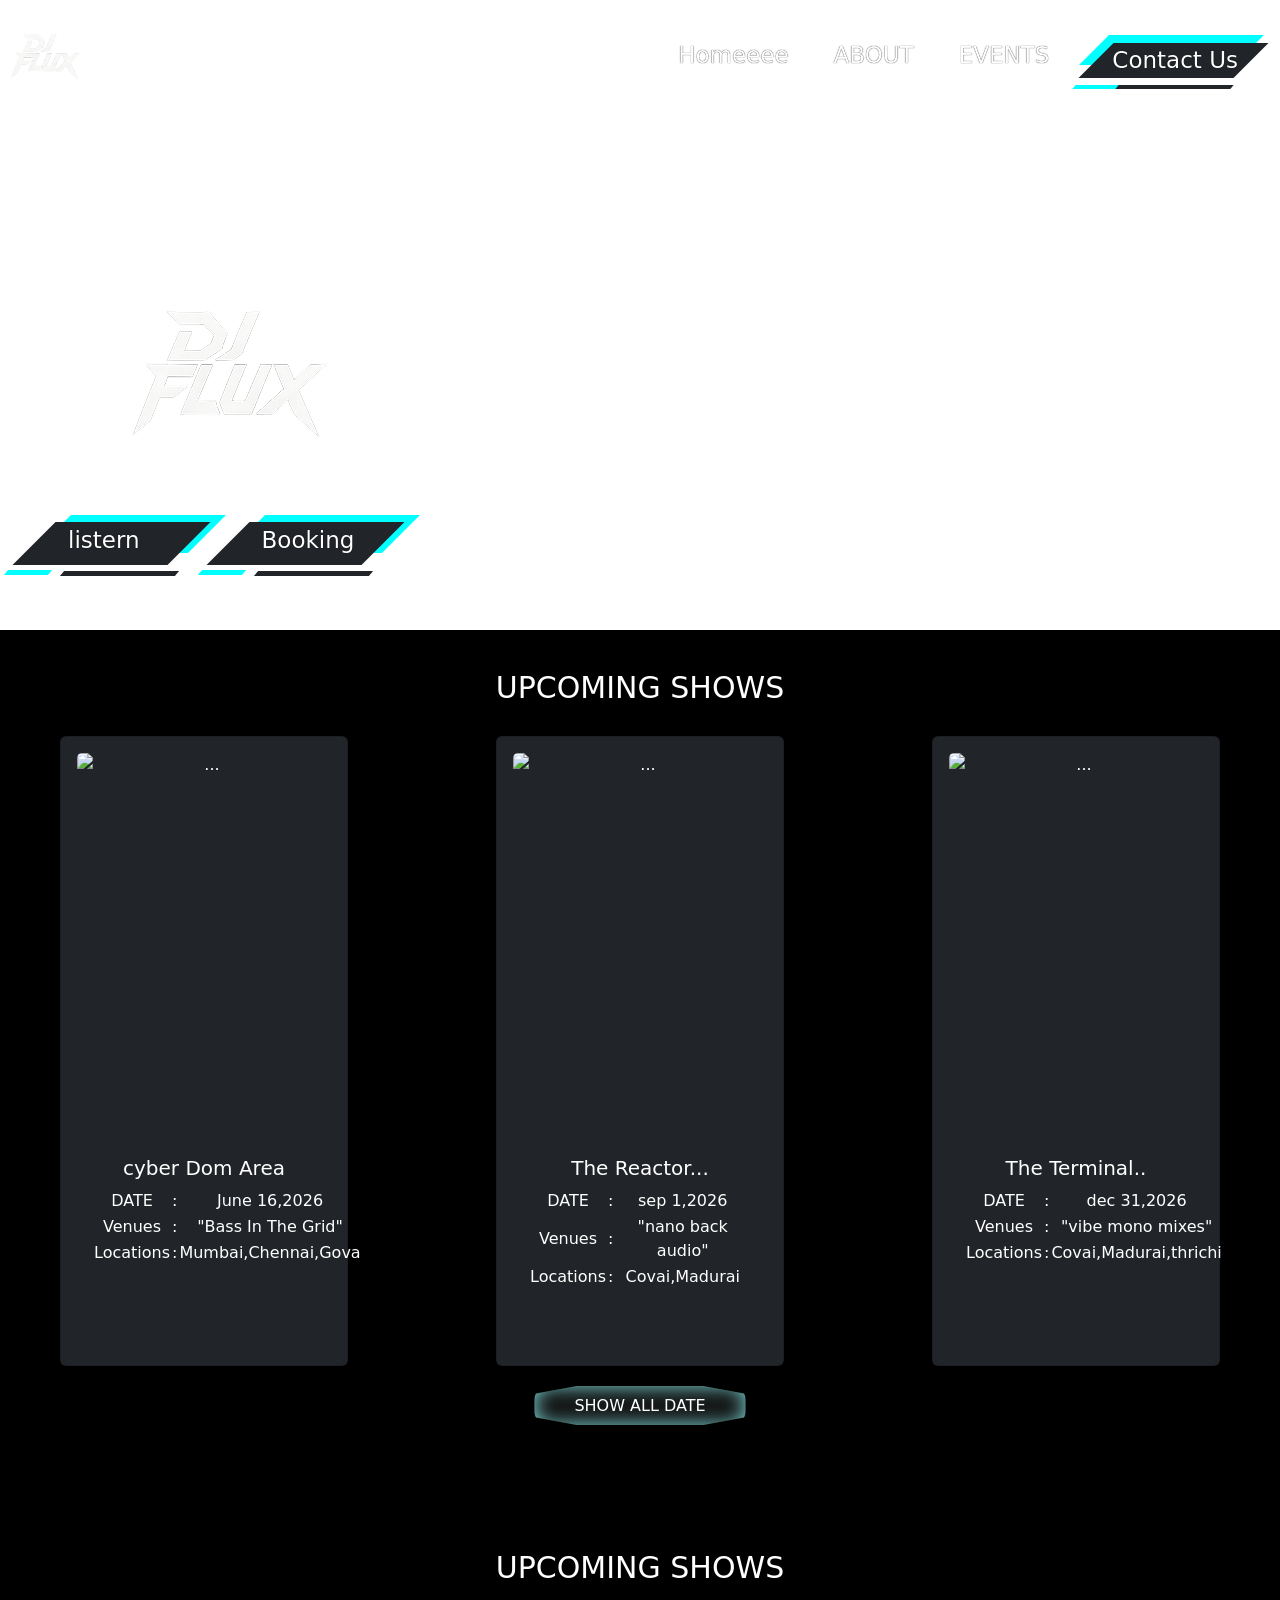
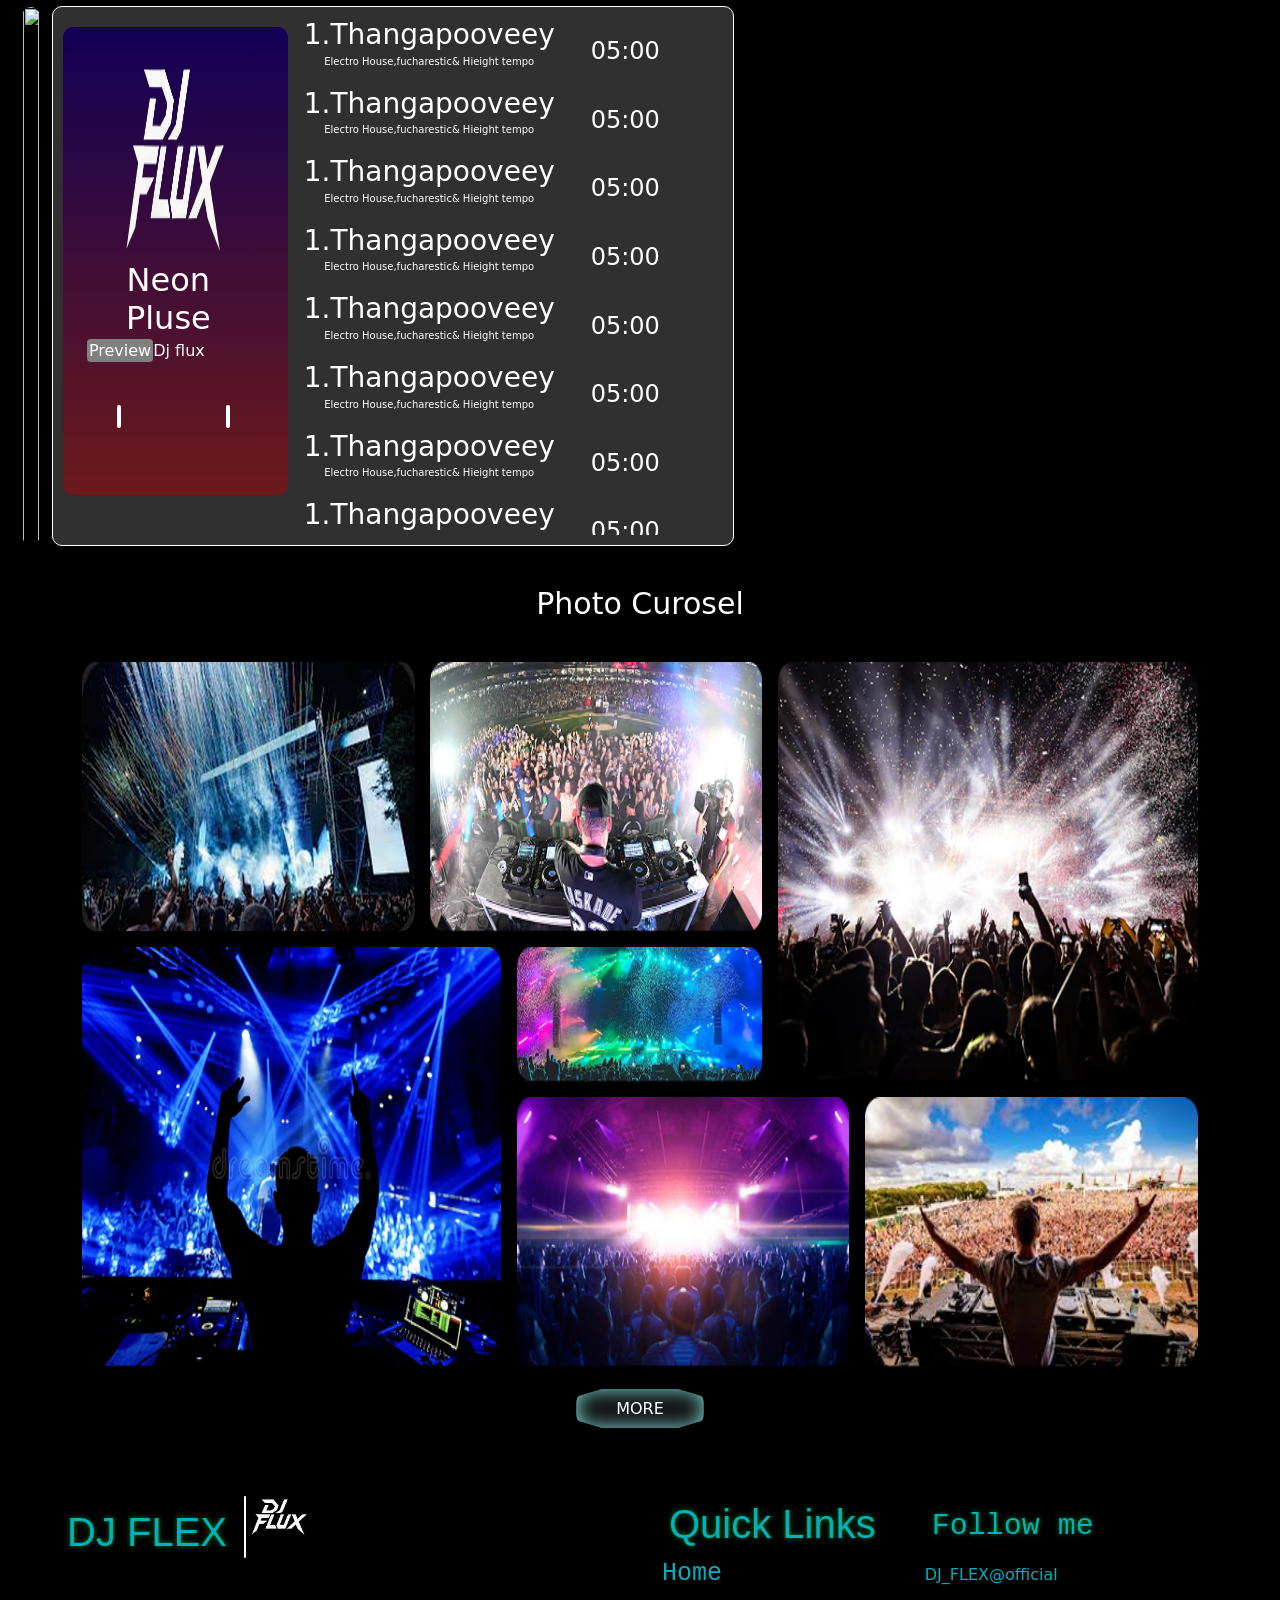
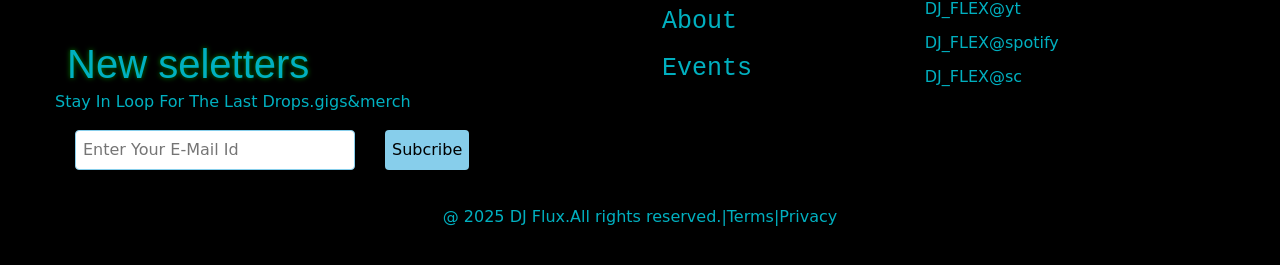
==== commit 84c62c08: "Update index.html" ====
--- a/index.html
+++ b/index.html
@@ -16,7 +16,7 @@
 
         <!---nav-bar--->
         <nav class="ramu">
-            <div class="LOGO">
+            <div class="logo">
                 <img src="./assets/logo.png" />
             </div>
 
